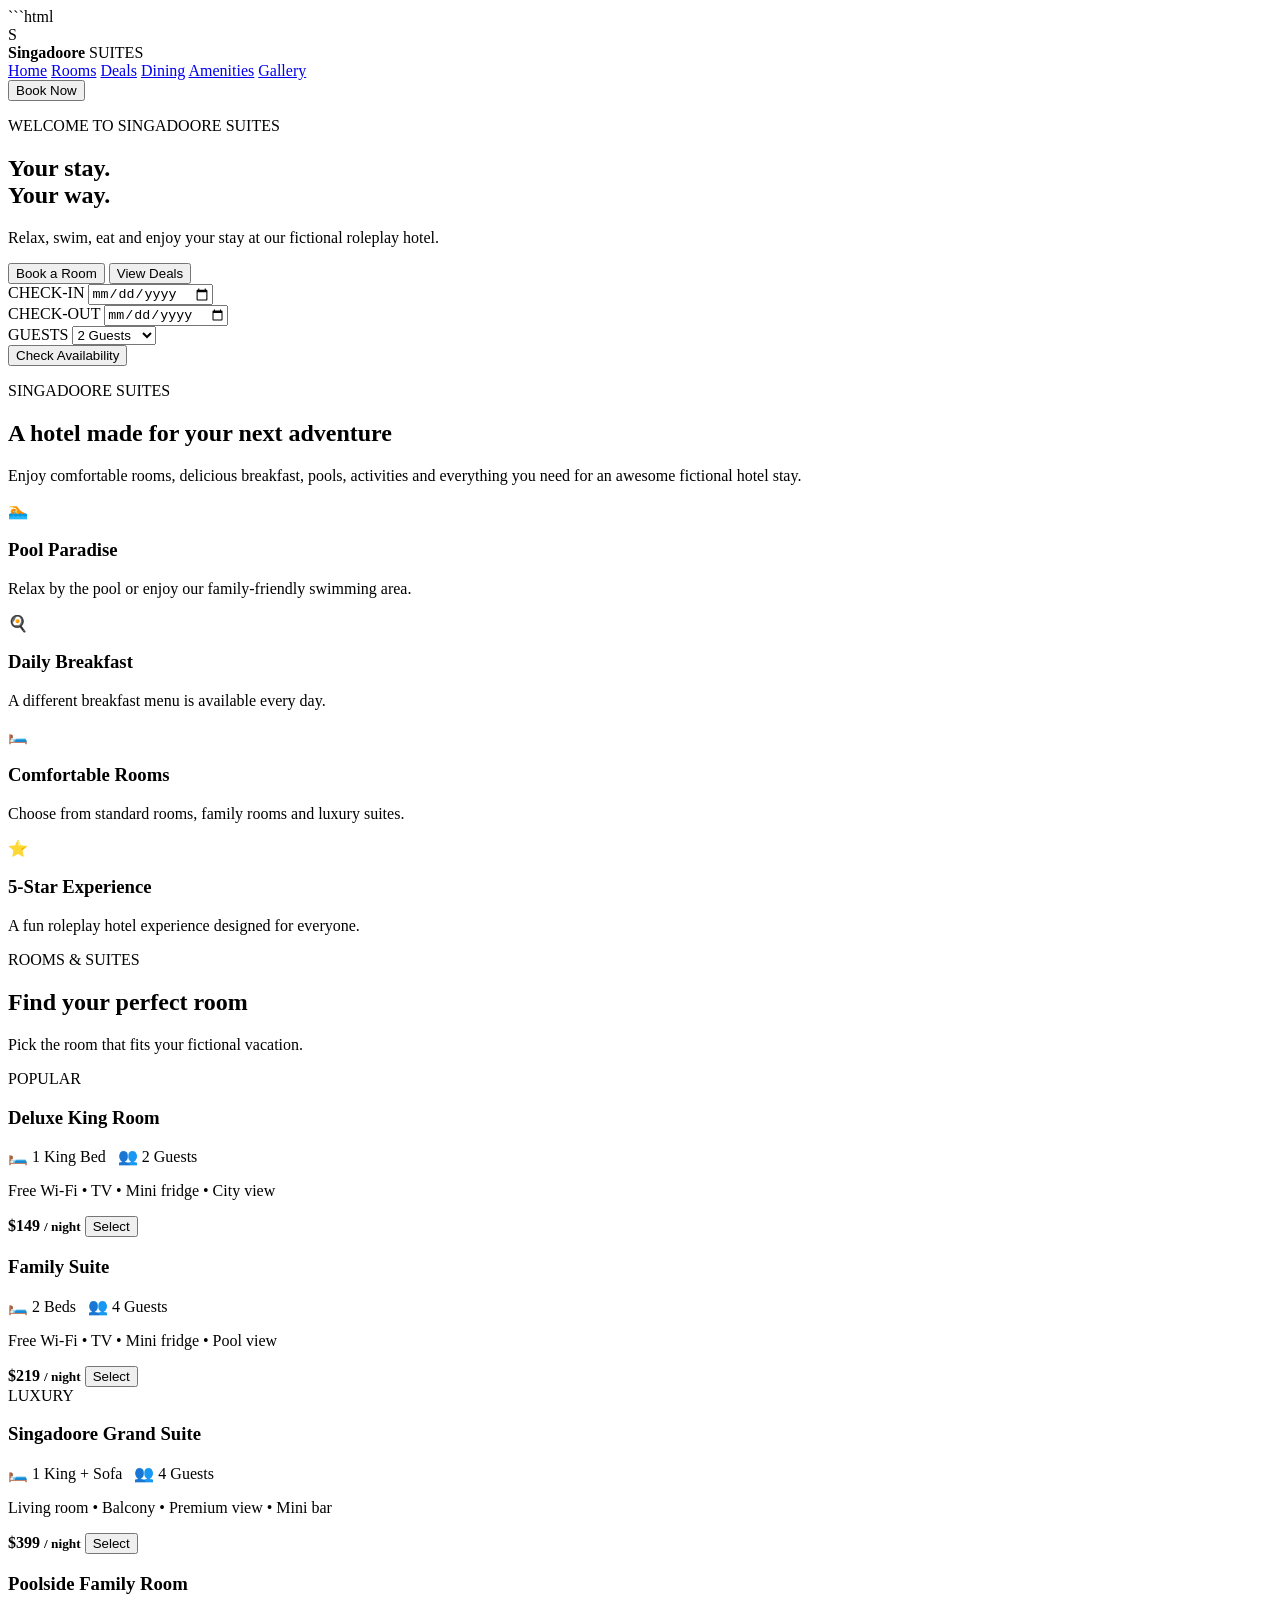
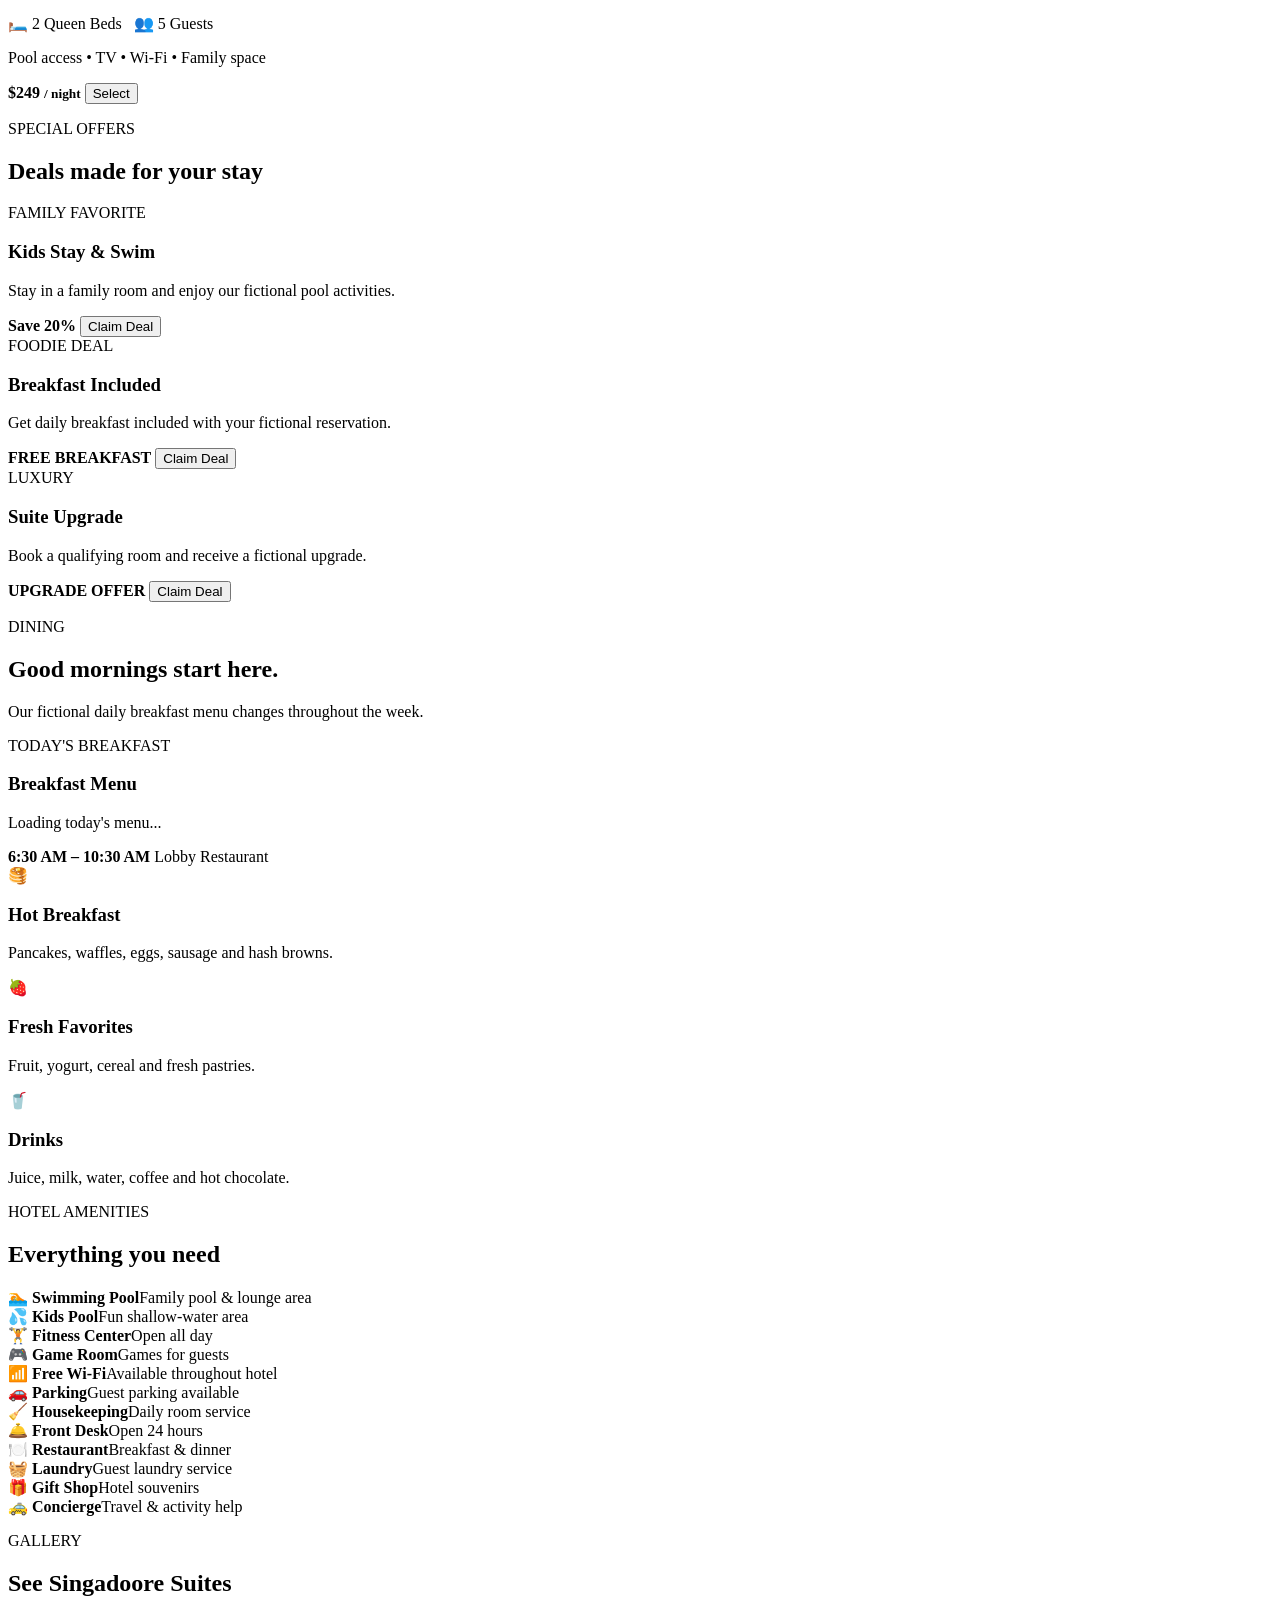
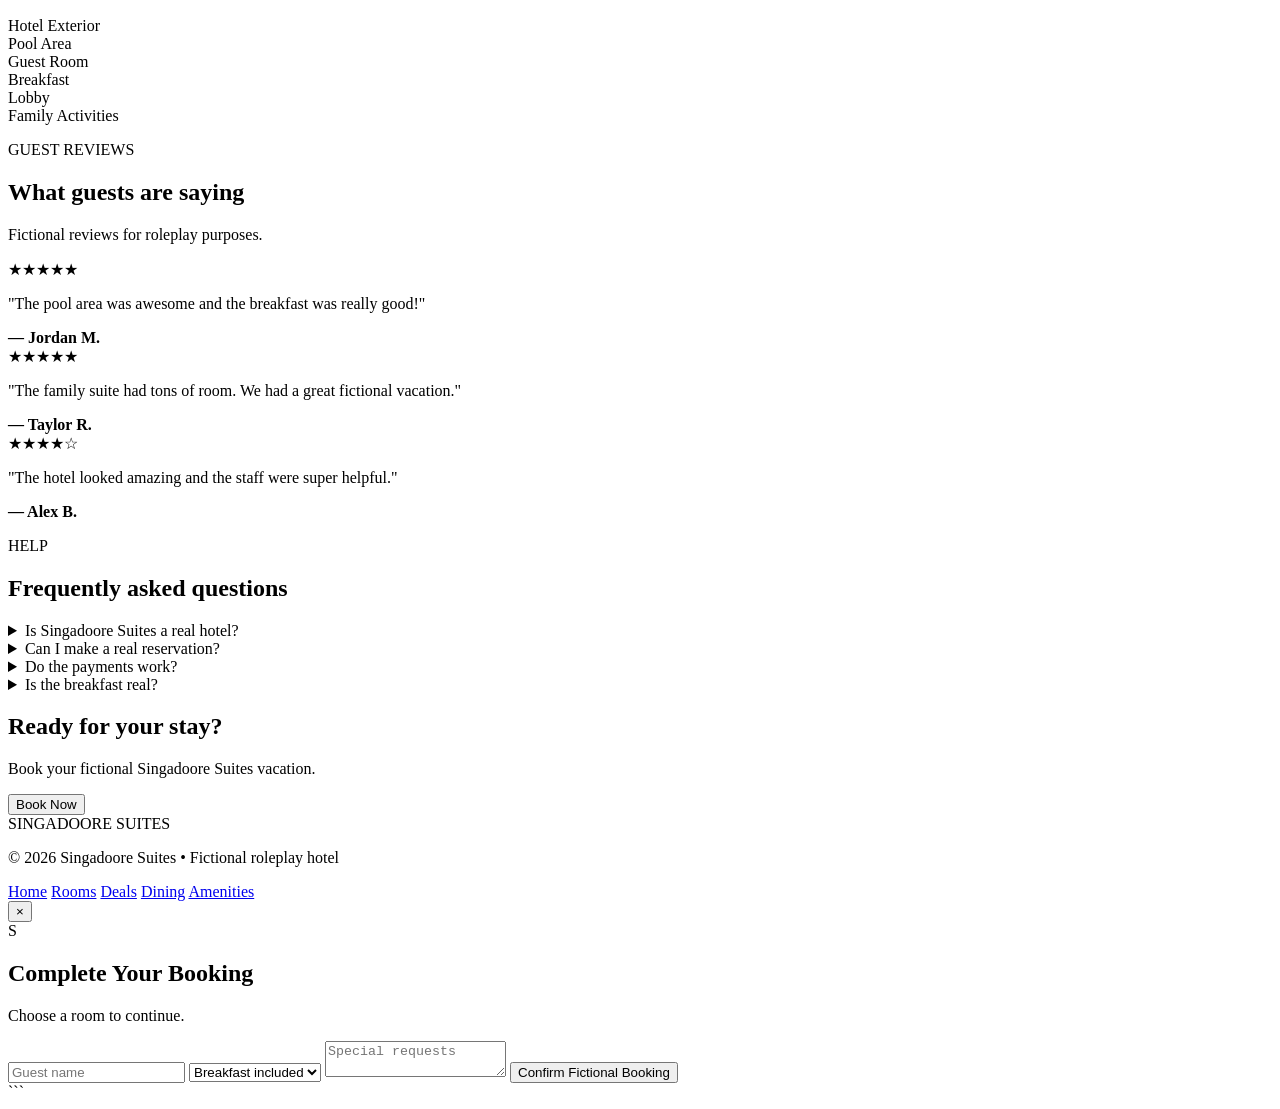
==== index.html @ f851b1ec "Create index.html" ====
```html
<!DOCTYPE html>
<html lang="en">
<head>
  <meta charset="UTF-8">
  <meta name="viewport" content="width=device-width, initial-scale=1.0">
  <title>Singadoore Suites | Hotel & Resort</title>
  <link rel="stylesheet" href="style.css">
</head>

<body>

<header class="navbar">
  <div class="logo">
    <div class="logo-mark">S</div>
    <div>
      <strong>Singadoore</strong>
      <span>SUITES</span>
    </div>
  </div>

  <nav>
    <a href="#home">Home</a>
    <a href="#rooms">Rooms</a>
    <a href="#deals">Deals</a>
    <a href="#dining">Dining</a>
    <a href="#amenities">Amenities</a>
    <a href="#gallery">Gallery</a>
  </nav>

  <button class="book-top" onclick="scrollToBooking()">Book Now</button>
</header>

<main>

<section id="home" class="hero">
  <div class="hero-overlay">
    <p class="eyebrow">WELCOME TO SINGADOORE SUITES</p>
    <h1>Your stay.<br><span>Your way.</span></h1>
    <p class="hero-text">
      Relax, swim, eat and enjoy your stay at our fictional roleplay hotel.
    </p>

    <div class="hero-buttons">
      <button onclick="scrollToBooking()">Book a Room</button>
      <button class="outline" onclick="document.getElementById('deals').scrollIntoView()">
        View Deals
      </button>
    </div>
  </div>
</section>

<section class="booking-box" id="booking">
  <div>
    <label>CHECK-IN</label>
    <input type="date" id="checkin">
  </div>

  <div>
    <label>CHECK-OUT</label>
    <input type="date" id="checkout">
  </div>

  <div>
    <label>GUESTS</label>
    <select id="guests">
      <option>1 Guest</option>
      <option selected>2 Guests</option>
      <option>3 Guests</option>
      <option>4 Guests</option>
      <option>5 Guests</option>
      <option>6+ Guests</option>
    </select>
  </div>

  <button onclick="searchRooms()">Check Availability</button>
</section>

<section class="welcome section">
  <div class="section-heading">
    <p class="eyebrow">SINGADOORE SUITES</p>
    <h2>A hotel made for your next adventure</h2>
    <p>
      Enjoy comfortable rooms, delicious breakfast, pools, activities and
      everything you need for an awesome fictional hotel stay.
    </p>
  </div>

  <div class="feature-grid">
    <div class="feature-card">
      <div class="feature-icon">🏊</div>
      <h3>Pool Paradise</h3>
      <p>Relax by the pool or enjoy our family-friendly swimming area.</p>
    </div>

    <div class="feature-card">
      <div class="feature-icon">🍳</div>
      <h3>Daily Breakfast</h3>
      <p>A different breakfast menu is available every day.</p>
    </div>

    <div class="feature-card">
      <div class="feature-icon">🛏️</div>
      <h3>Comfortable Rooms</h3>
      <p>Choose from standard rooms, family rooms and luxury suites.</p>
    </div>

    <div class="feature-card">
      <div class="feature-icon">⭐</div>
      <h3>5-Star Experience</h3>
      <p>A fun roleplay hotel experience designed for everyone.</p>
    </div>
  </div>
</section>

<section id="rooms" class="section gray">
  <div class="section-heading">
    <p class="eyebrow">ROOMS & SUITES</p>
    <h2>Find your perfect room</h2>
    <p>Pick the room that fits your fictional vacation.</p>
  </div>

  <div class="room-grid">

    <article class="room-card">
      <div class="room-image room1">
        <span>POPULAR</span>
      </div>
      <div class="room-content">
        <h3>Deluxe King Room</h3>
        <p>🛏️ 1 King Bed &nbsp; 👥 2 Guests</p>
        <p>Free Wi-Fi • TV • Mini fridge • City view</p>
        <div class="room-bottom">
          <strong>$149 <small>/ night</small></strong>
          <button onclick="selectRoom('Deluxe King Room',149)">Select</button>
        </div>
      </div>
    </article>

    <article class="room-card">
      <div class="room-image room2"></div>
      <div class="room-content">
        <h3>Family Suite</h3>
        <p>🛏️ 2 Beds &nbsp; 👥 4 Guests</p>
        <p>Free Wi-Fi • TV • Mini fridge • Pool view</p>
        <div class="room-bottom">
          <strong>$219 <small>/ night</small></strong>
          <button onclick="selectRoom('Family Suite',219)">Select</button>
        </div>
      </div>
    </article>

    <article class="room-card">
      <div class="room-image room3">
        <span>LUXURY</span>
      </div>
      <div class="room-content">
        <h3>Singadoore Grand Suite</h3>
        <p>🛏️ 1 King + Sofa &nbsp; 👥 4 Guests</p>
        <p>Living room • Balcony • Premium view • Mini bar</p>
        <div class="room-bottom">
          <strong>$399 <small>/ night</small></strong>
          <button onclick="selectRoom('Singadoore Grand Suite',399)">Select</button>
        </div>
      </div>
    </article>

    <article class="room-card">
      <div class="room-image room4"></div>
      <div class="room-content">
        <h3>Poolside Family Room</h3>
        <p>🛏️ 2 Queen Beds &nbsp; 👥 5 Guests</p>
        <p>Pool access • TV • Wi-Fi • Family space</p>
        <div class="room-bottom">
          <strong>$249 <small>/ night</small></strong>
          <button onclick="selectRoom('Poolside Family Room',249)">Select</button>
        </div>
      </div>
    </article>

  </div>
</section>

<section id="deals" class="section">
  <div class="section-heading">
    <p class="eyebrow">SPECIAL OFFERS</p>
    <h2>Deals made for your stay</h2>
  </div>

  <div class="deal-grid">

    <article class="deal-card">
      <div class="deal-image deal-pool"></div>
      <div class="deal-content">
        <span class="deal-tag">FAMILY FAVORITE</span>
        <h3>Kids Stay & Swim</h3>
        <p>Stay in a family room and enjoy our fictional pool activities.</p>
        <strong>Save 20%</strong>
        <button onclick="claimDeal('Kids Stay & Swim')">Claim Deal</button>
      </div>
    </article>

    <article class="deal-card">
      <div class="deal-image deal-breakfast"></div>
      <div class="deal-content">
        <span class="deal-tag">FOODIE DEAL</span>
        <h3>Breakfast Included</h3>
        <p>Get daily breakfast included with your fictional reservation.</p>
        <strong>FREE BREAKFAST</strong>
        <button onclick="claimDeal('Breakfast Included')">Claim Deal</button>
      </div>
    </article>

    <article class="deal-card">
      <div class="deal-image deal-suite"></div>
      <div class="deal-content">
        <span class="deal-tag">LUXURY</span>
        <h3>Suite Upgrade</h3>
        <p>Book a qualifying room and receive a fictional upgrade.</p>
        <strong>UPGRADE OFFER</strong>
        <button onclick="claimDeal('Suite Upgrade')">Claim Deal</button>
      </div>
    </article>

  </div>
</section>

<section id="dining" class="section dark-section">
  <div class="section-heading">
    <p class="eyebrow">DINING</p>
    <h2>Good mornings start here.</h2>
    <p>Our fictional daily breakfast menu changes throughout the week.</p>
  </div>

  <div class="breakfast-box">
    <div>
      <span class="day-label">TODAY'S BREAKFAST</span>
      <h3 id="breakfastDay">Breakfast Menu</h3>
      <p id="breakfastMenu">Loading today's menu...</p>
    </div>

    <div class="breakfast-time">
      <strong>6:30 AM – 10:30 AM</strong>
      <span>Lobby Restaurant</span>
    </div>
  </div>

  <div class="menu-grid">
    <div>
      <span>🥞</span>
      <h3>Hot Breakfast</h3>
      <p>Pancakes, waffles, eggs, sausage and hash browns.</p>
    </div>

    <div>
      <span>🍓</span>
      <h3>Fresh Favorites</h3>
      <p>Fruit, yogurt, cereal and fresh pastries.</p>
    </div>

    <div>
      <span>🥤</span>
      <h3>Drinks</h3>
      <p>Juice, milk, water, coffee and hot chocolate.</p>
    </div>
  </div>
</section>

<section id="amenities" class="section">
  <div class="section-heading">
    <p class="eyebrow">HOTEL AMENITIES</p>
    <h2>Everything you need</h2>
  </div>

  <div class="amenity-grid">
    <div>🏊 <strong>Swimming Pool</strong><span>Family pool & lounge area</span></div>
    <div>💦 <strong>Kids Pool</strong><span>Fun shallow-water area</span></div>
    <div>🏋️ <strong>Fitness Center</strong><span>Open all day</span></div>
    <div>🎮 <strong>Game Room</strong><span>Games for guests</span></div>
    <div>📶 <strong>Free Wi-Fi</strong><span>Available throughout hotel</span></div>
    <div>🚗 <strong>Parking</strong><span>Guest parking available</span></div>
    <div>🧹 <strong>Housekeeping</strong><span>Daily room service</span></div>
    <div>🛎️ <strong>Front Desk</strong><span>Open 24 hours</span></div>
    <div>🍽️ <strong>Restaurant</strong><span>Breakfast & dinner</span></div>
    <div>🧺 <strong>Laundry</strong><span>Guest laundry service</span></div>
    <div>🎁 <strong>Gift Shop</strong><span>Hotel souvenirs</span></div>
    <div>🚕 <strong>Concierge</strong><span>Travel & activity help</span></div>
  </div>
</section>

<section id="gallery" class="section gray">
  <div class="section-heading">
    <p class="eyebrow">GALLERY</p>
    <h2>See Singadoore Suites</h2>
  </div>

  <div class="gallery">
    <div class="gallery-item gallery-hotel">
      <span>Hotel Exterior</span>
    </div>

    <div class="gallery-item gallery-pool">
      <span>Pool Area</span>
    </div>

    <div class="gallery-item gallery-room">
      <span>Guest Room</span>
    </div>

    <div class="gallery-item gallery-food">
      <span>Breakfast</span>
    </div>

    <div class="gallery-item gallery-lobby">
      <span>Lobby</span>
    </div>

    <div class="gallery-item gallery-family">
      <span>Family Activities</span>
    </div>
  </div>
</section>

<section class="reviews section">
  <div class="section-heading">
    <p class="eyebrow">GUEST REVIEWS</p>
    <h2>What guests are saying</h2>
    <p>Fictional reviews for roleplay purposes.</p>
  </div>

  <div class="review-grid">
    <div class="review">
      <div>★★★★★</div>
      <p>"The pool area was awesome and the breakfast was really good!"</p>
      <strong>— Jordan M.</strong>
    </div>

    <div class="review">
      <div>★★★★★</div>
      <p>"The family suite had tons of room. We had a great fictional vacation."</p>
      <strong>— Taylor R.</strong>
    </div>

    <div class="review">
      <div>★★★★☆</div>
      <p>"The hotel looked amazing and the staff were super helpful."</p>
      <strong>— Alex B.</strong>
    </div>
  </div>
</section>

<section class="faq section">
  <div class="section-heading">
    <p class="eyebrow">HELP</p>
    <h2>Frequently asked questions</h2>
  </div>

  <details>
    <summary>Is Singadoore Suites a real hotel?</summary>
    <p>No. This website is a fictional roleplay hotel experience.</p>
  </details>

  <details>
    <summary>Can I make a real reservation?</summary>
    <p>No. All reservations and prices on this website are fictional.</p>
  </details>

  <details>
    <summary>Do the payments work?</summary>
    <p>No. The website does not process real payments.</p>
  </details>

  <details>
    <summary>Is the breakfast real?</summary>
    <p>No. The breakfast menu is part of the roleplay experience.</p>
  </details>
</section>

<section class="final-cta">
  <h2>Ready for your stay?</h2>
  <p>Book your fictional Singadoore Suites vacation.</p>
  <button onclick="scrollToBooking()">Book Now</button>
</section>

</main>

<footer>
  <div class="footer-logo">SINGADOORE SUITES</div>
  <p>© 2026 Singadoore Suites • Fictional roleplay hotel</p>

  <div class="footer-links">
    <a href="#home">Home</a>
    <a href="#rooms">Rooms</a>
    <a href="#deals">Deals</a>
    <a href="#dining">Dining</a>
    <a href="#amenities">Amenities</a>
  </div>
</footer>

<div id="bookingModal" class="modal">
  <div class="modal-box">
    <button class="close" onclick="closeModal()">×</button>
    <div class="logo-mark large">S</div>
    <h2>Complete Your Booking</h2>

    <p id="selectedRoom">Choose a room to continue.</p>

    <input id="guestName" type="text" placeholder="Guest name">

    <select id="breakfastChoice">
      <option>Breakfast included</option>
      <option>No breakfast</option>
    </select>

    <textarea id="specialRequest" placeholder="Special requests"></textarea>

    <button class="confirm-button" onclick="confirmBooking()">
      Confirm Fictional Booking
    </button>
  </div>
</div>

<div id="toast"></div>

<script src="script.js"></script>
</body>
</html>
```
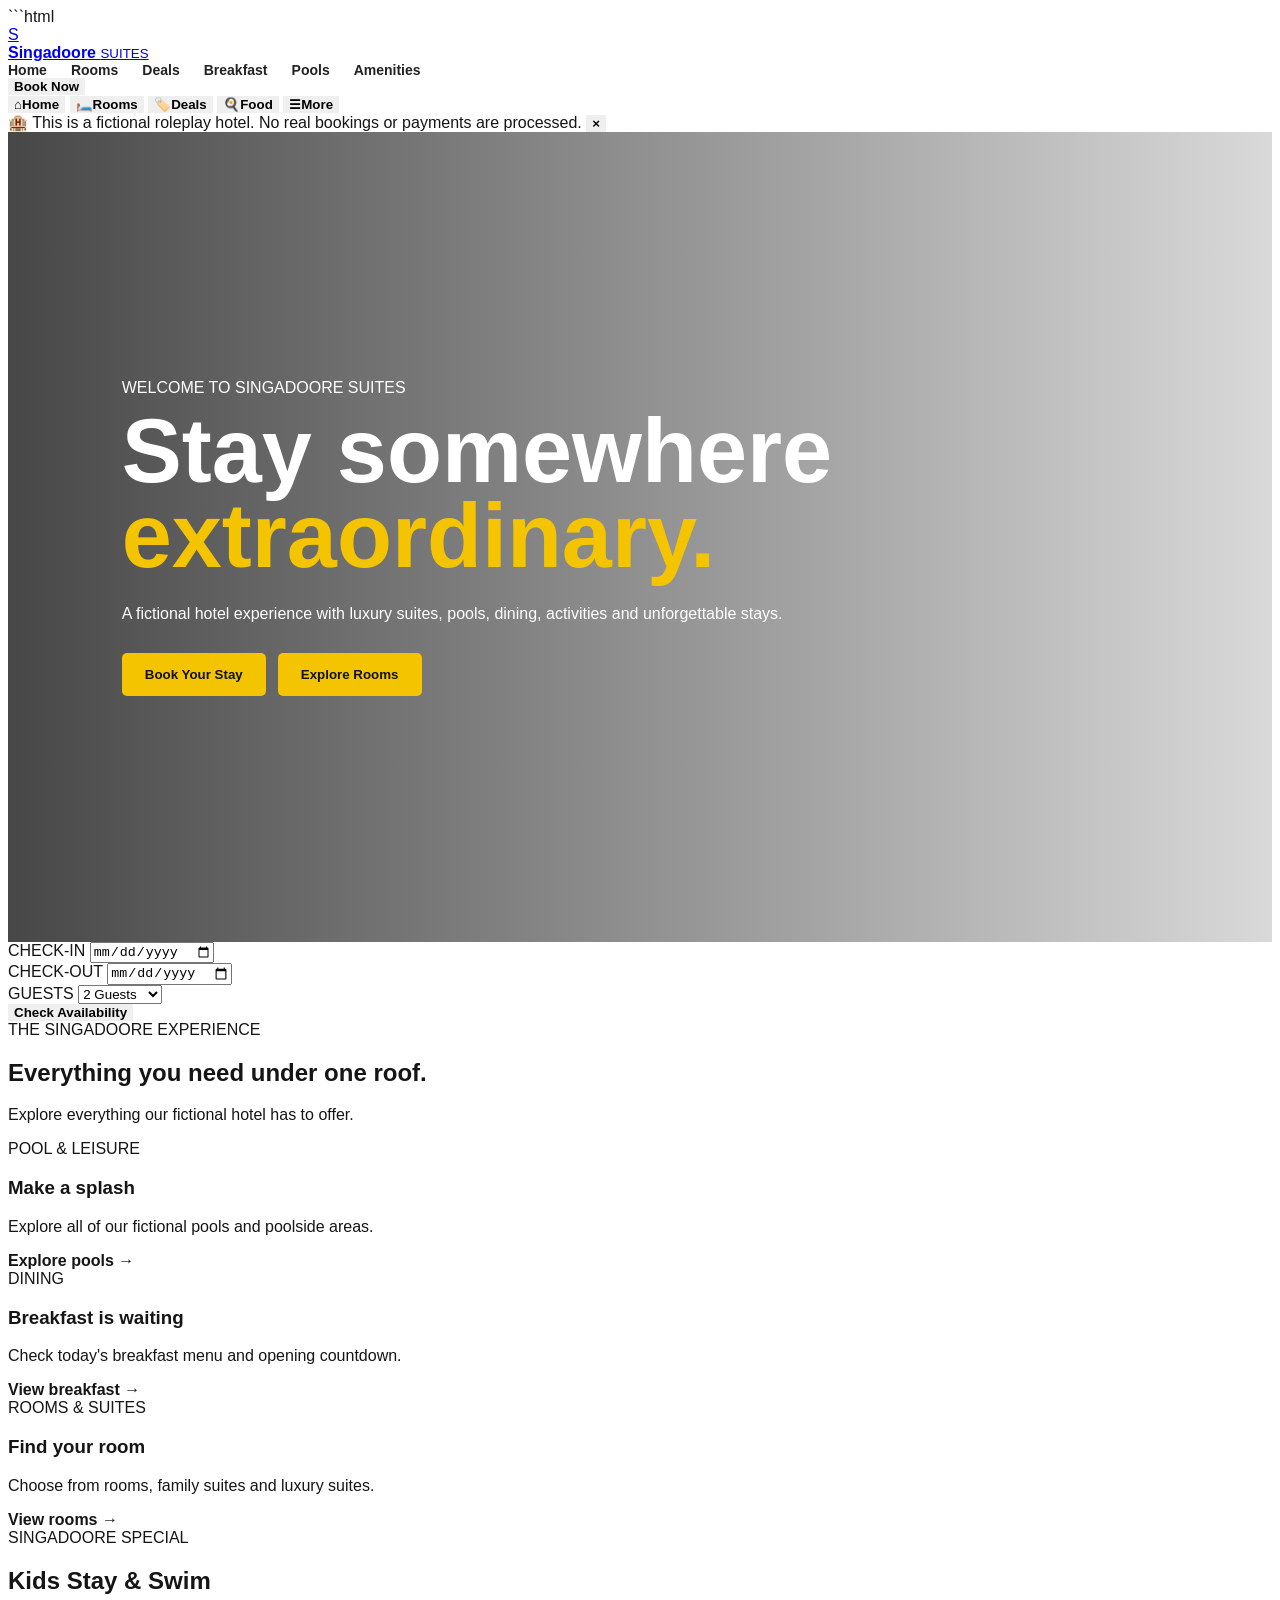
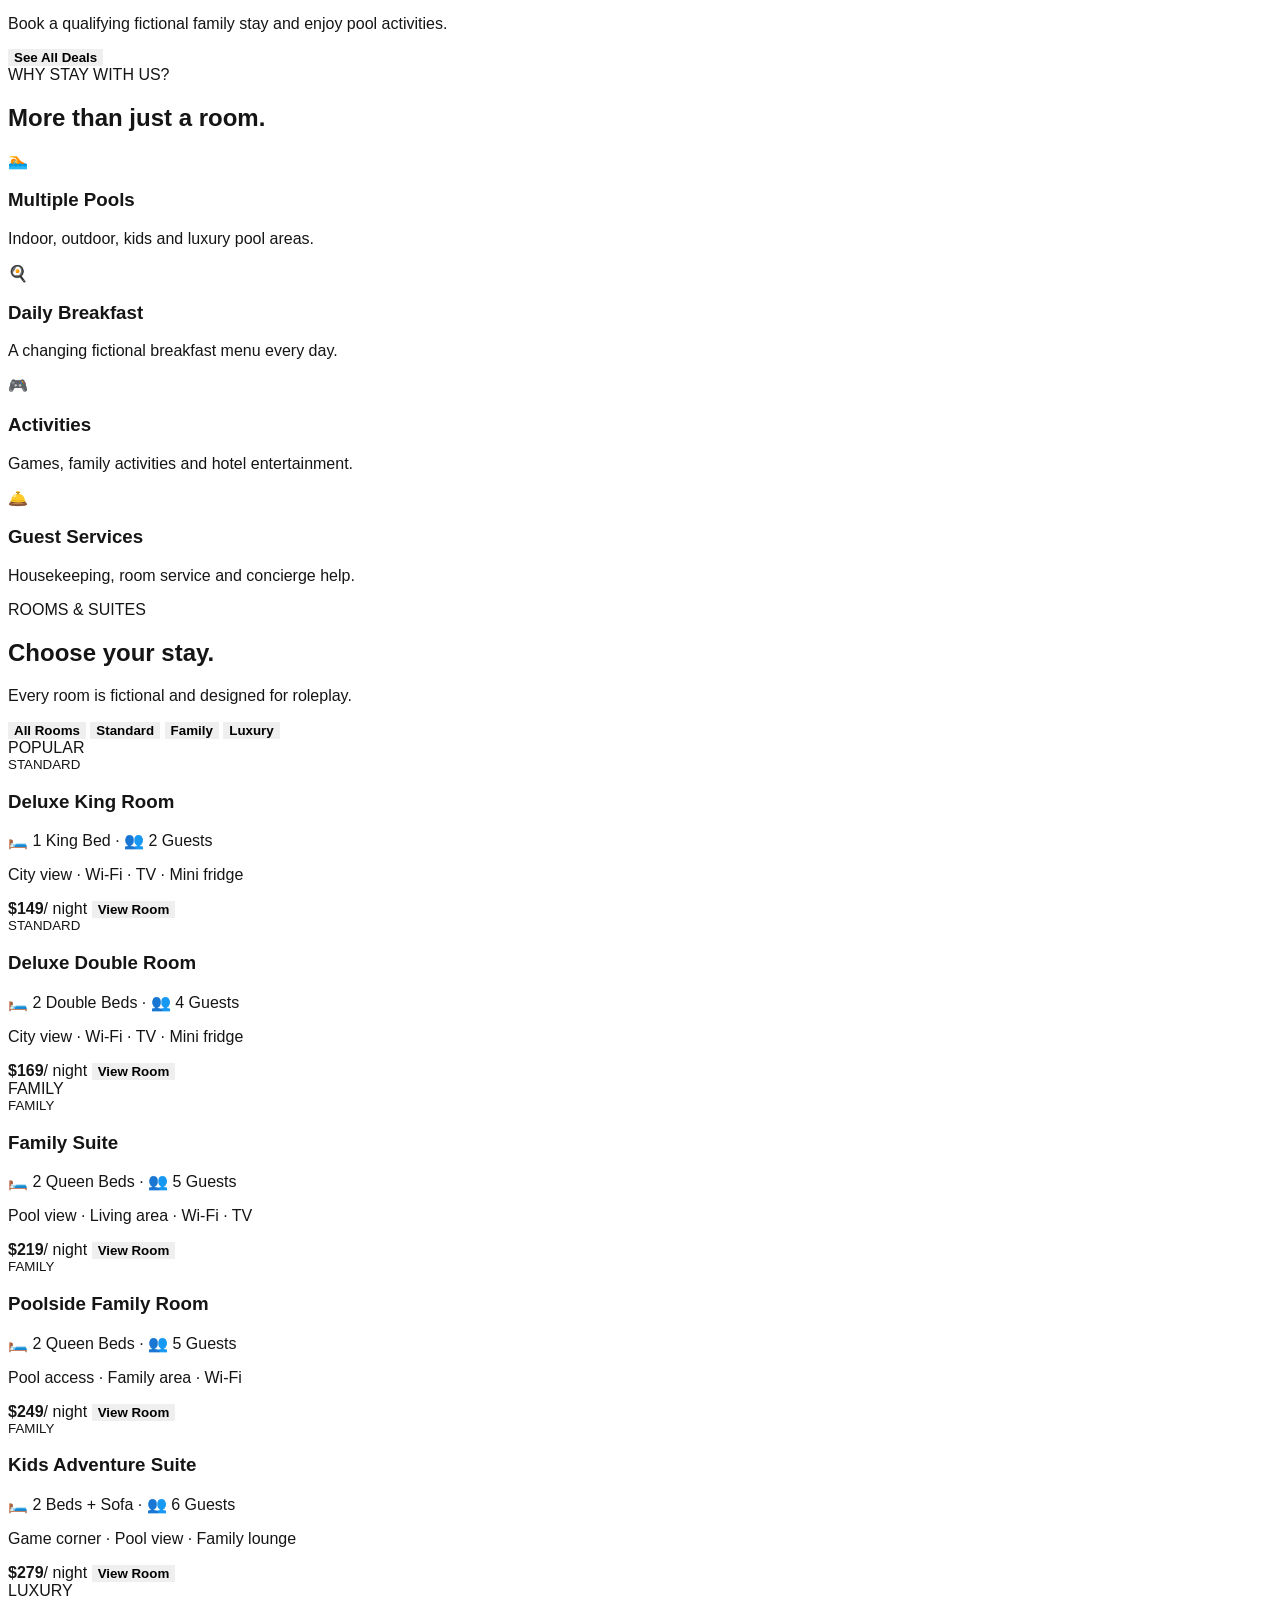
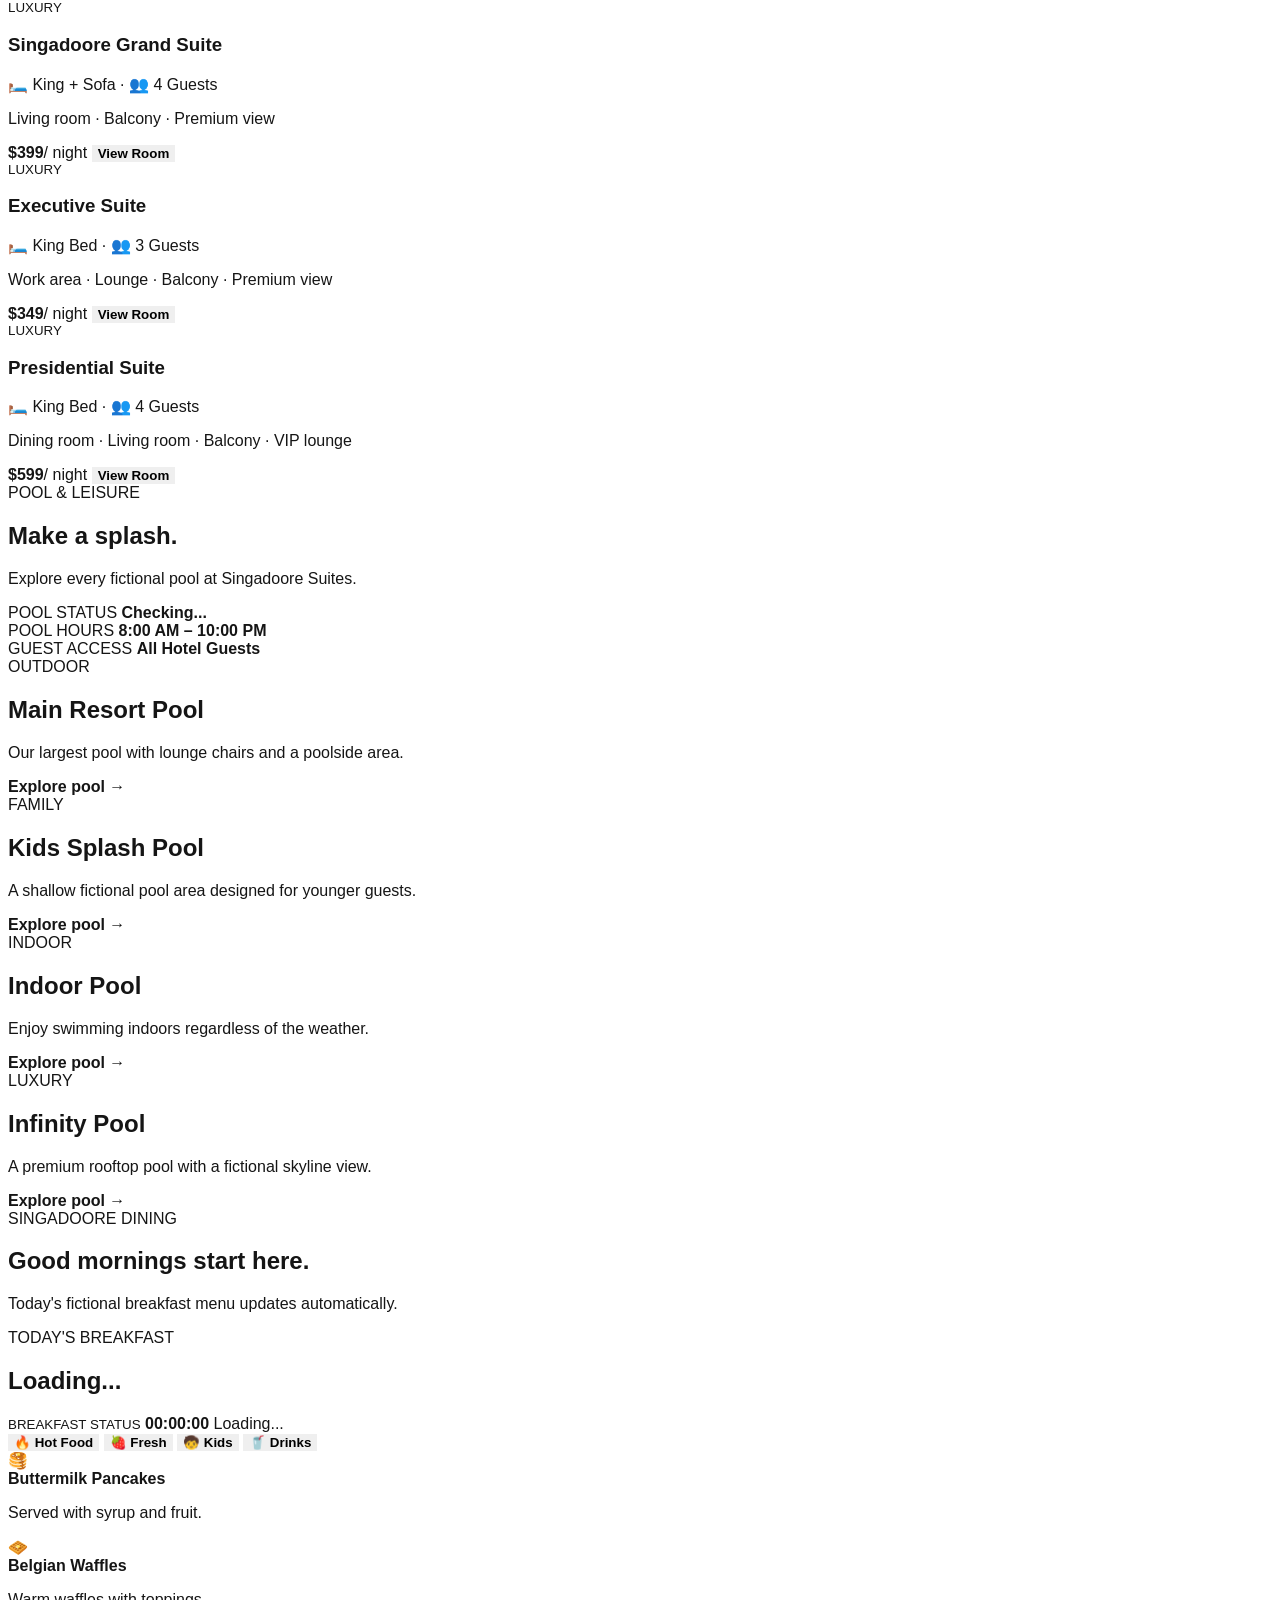
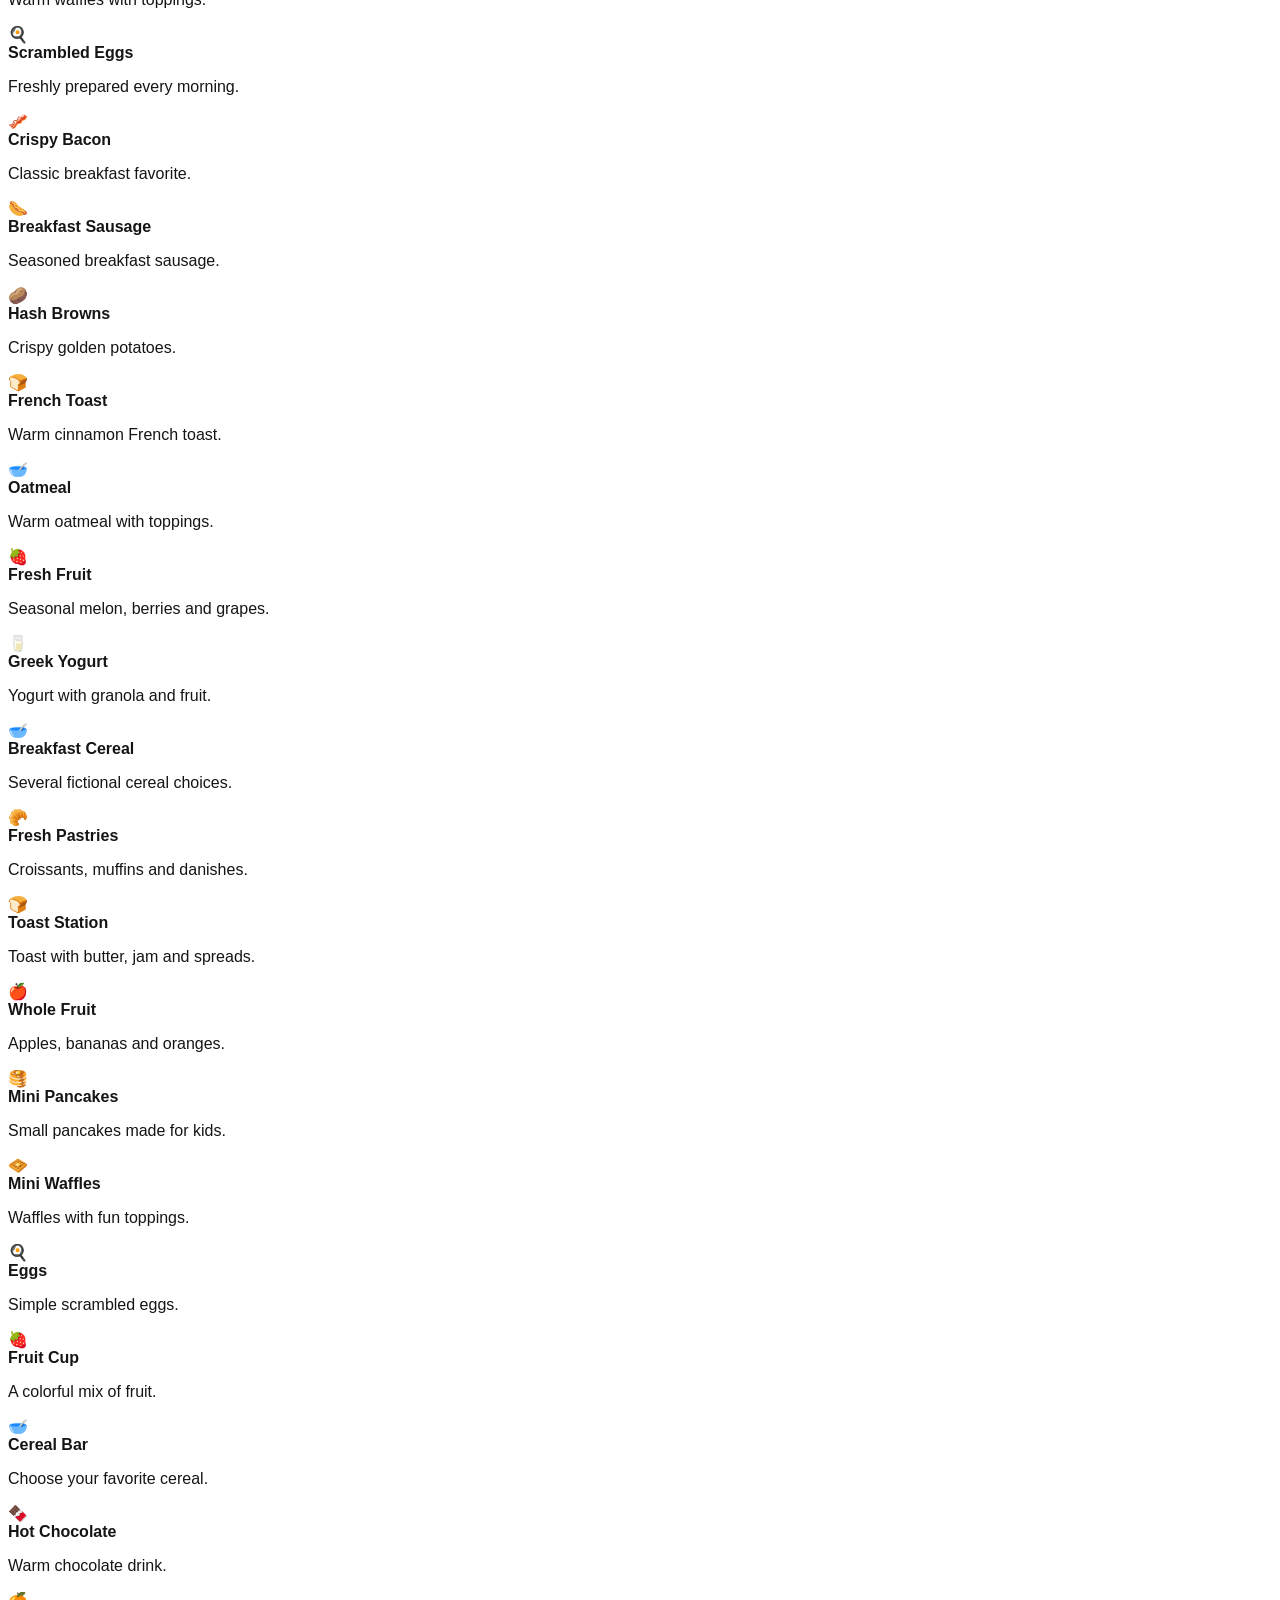
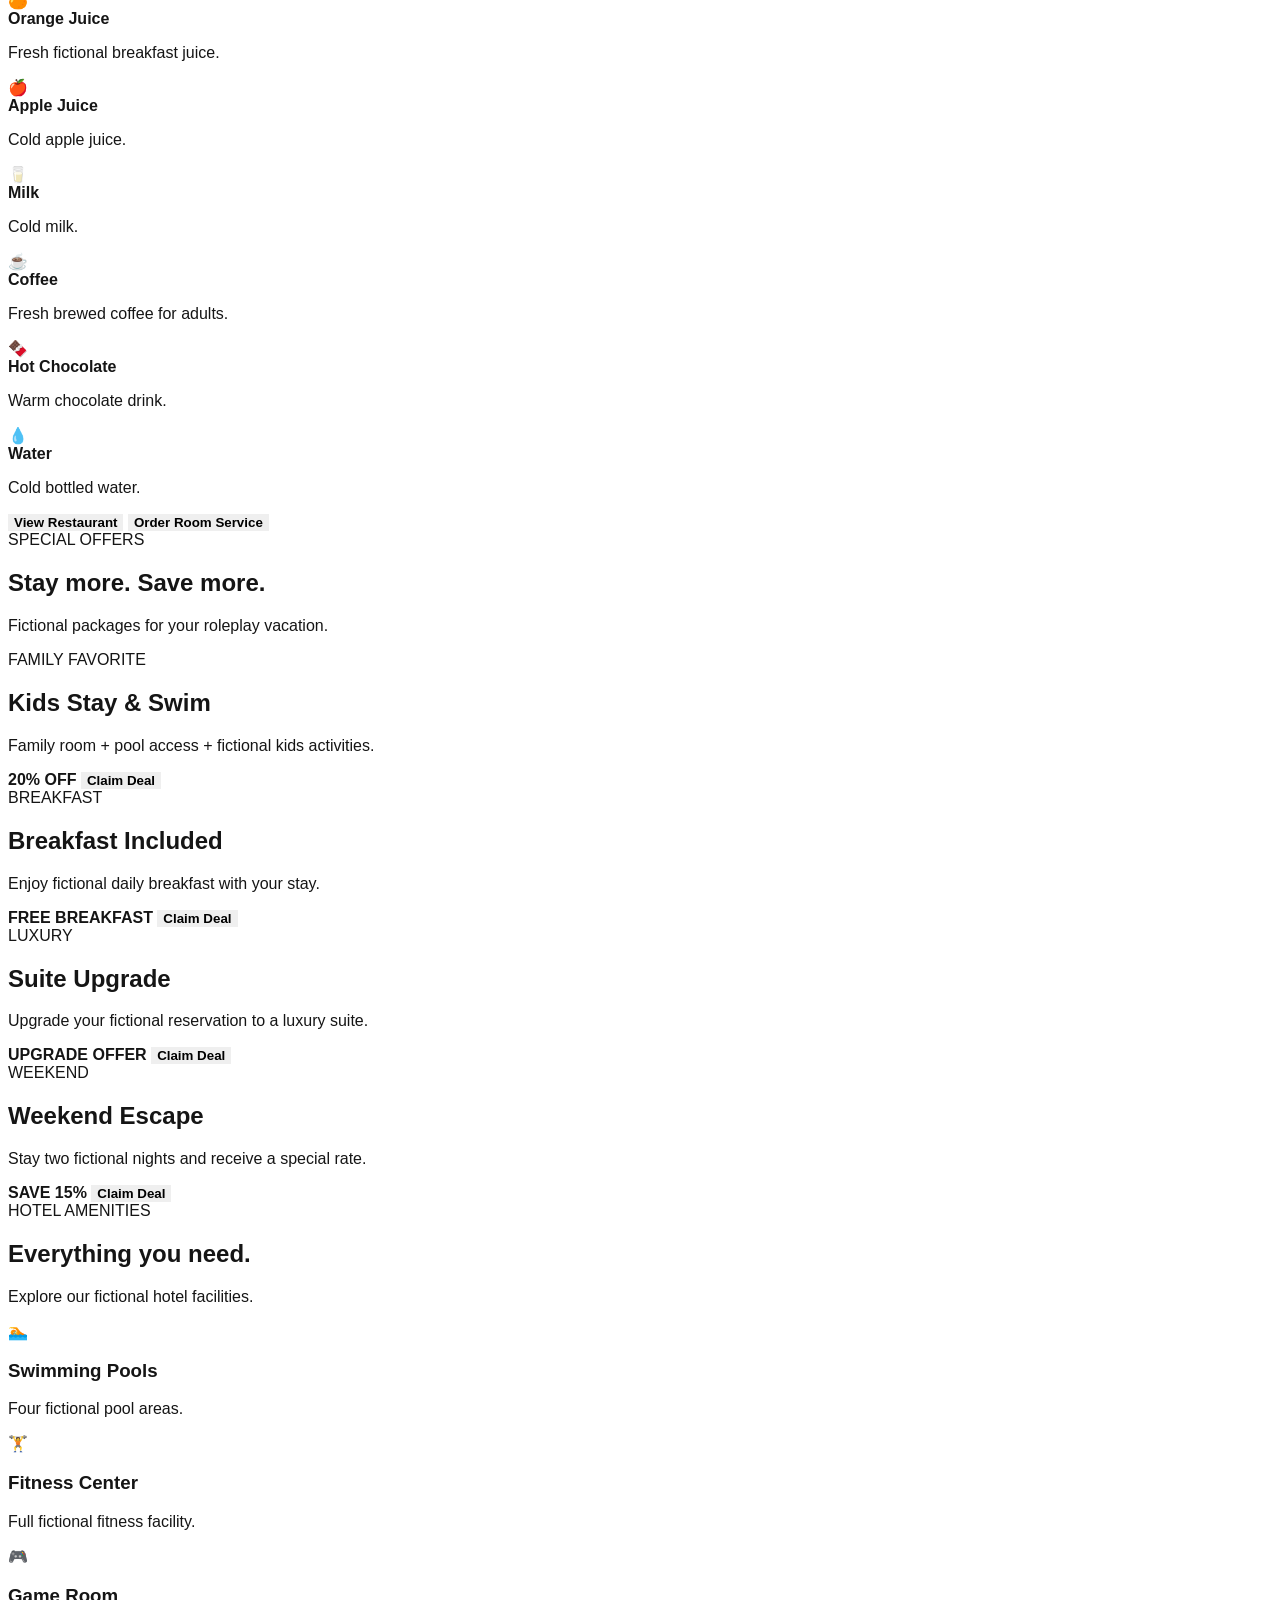
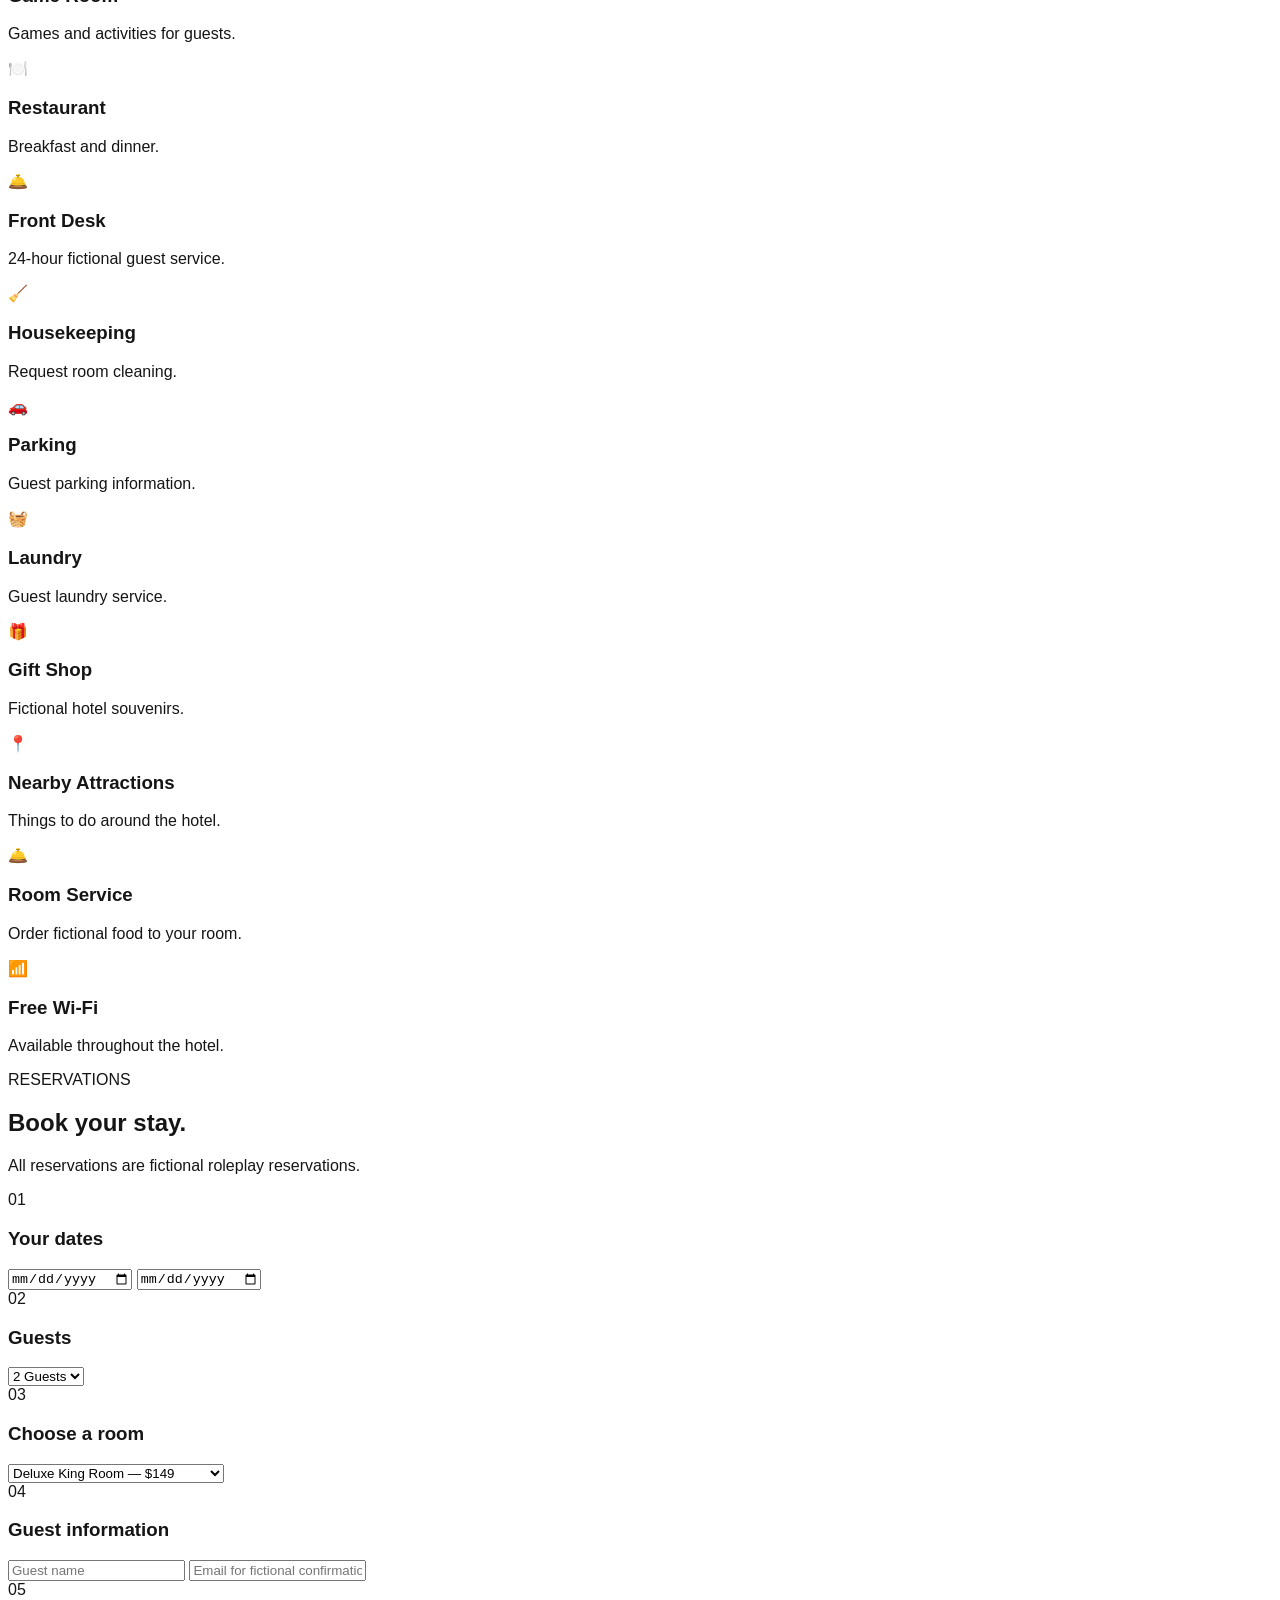
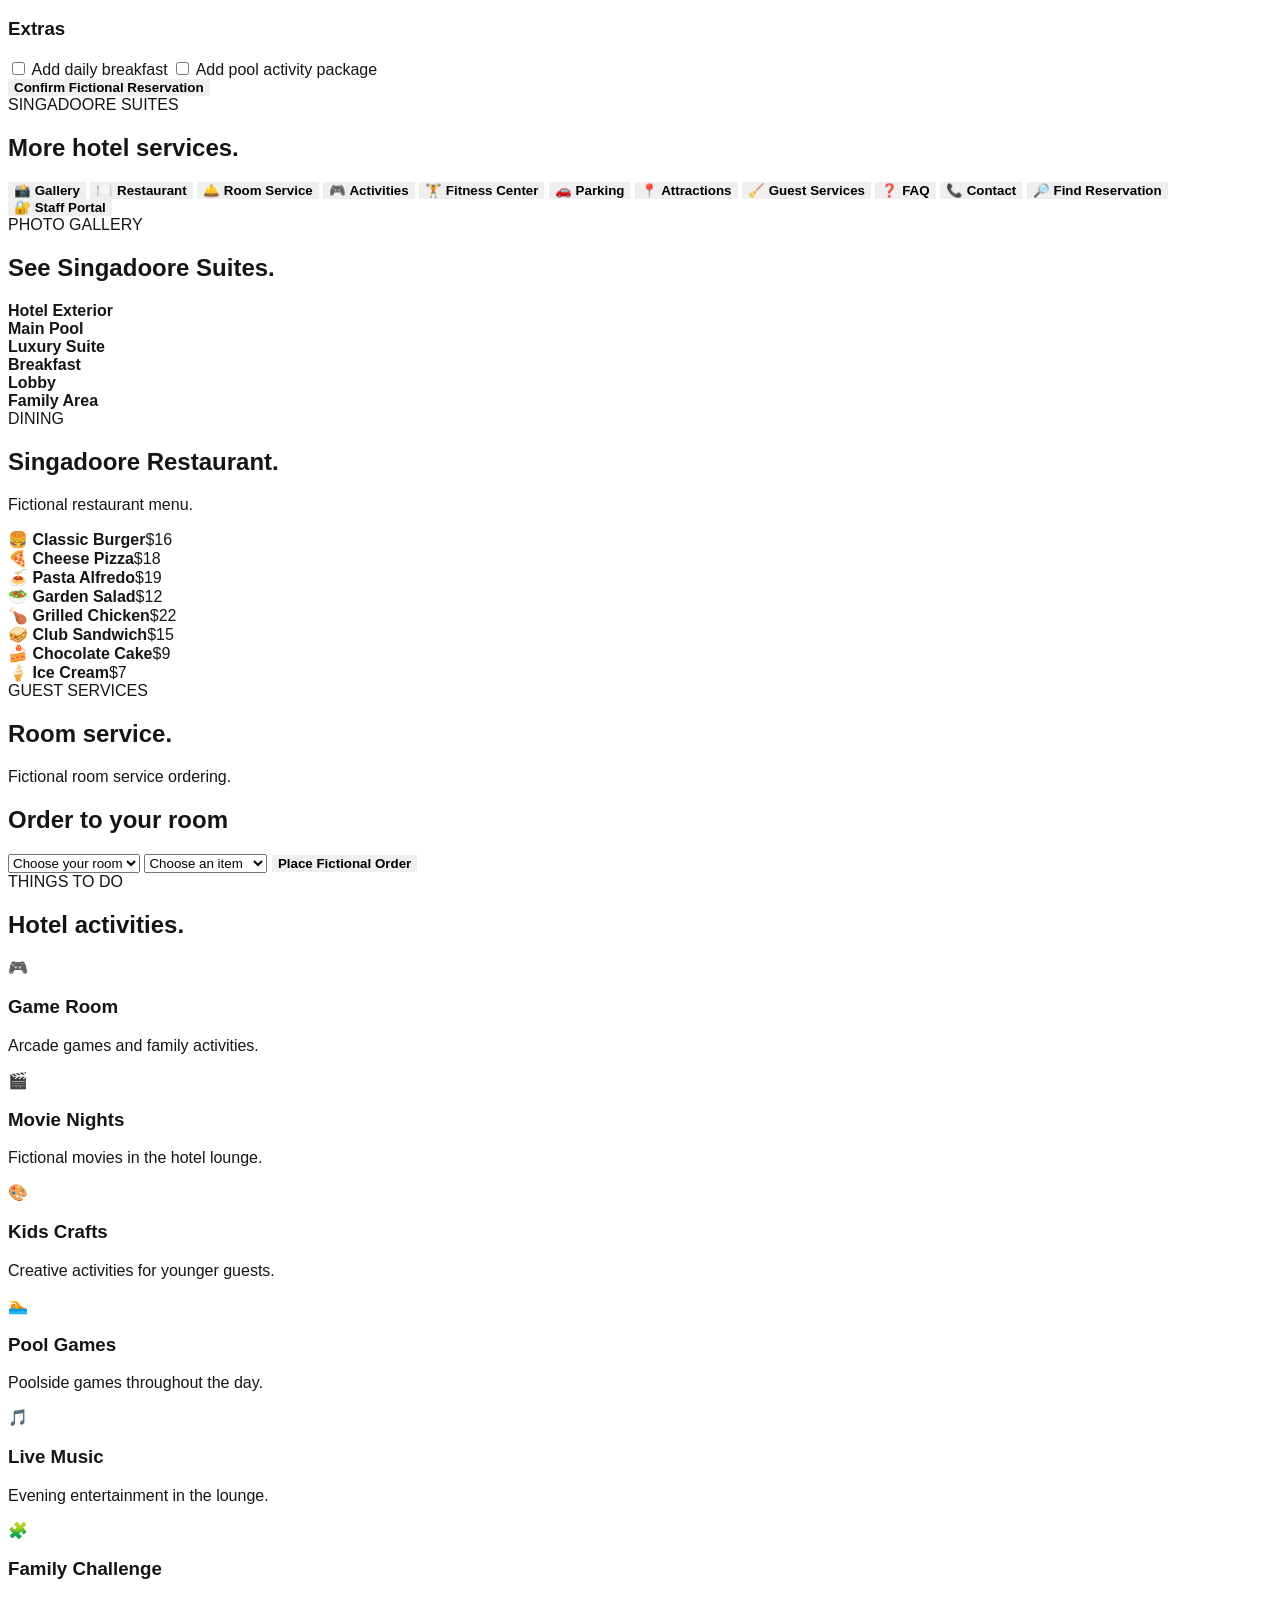
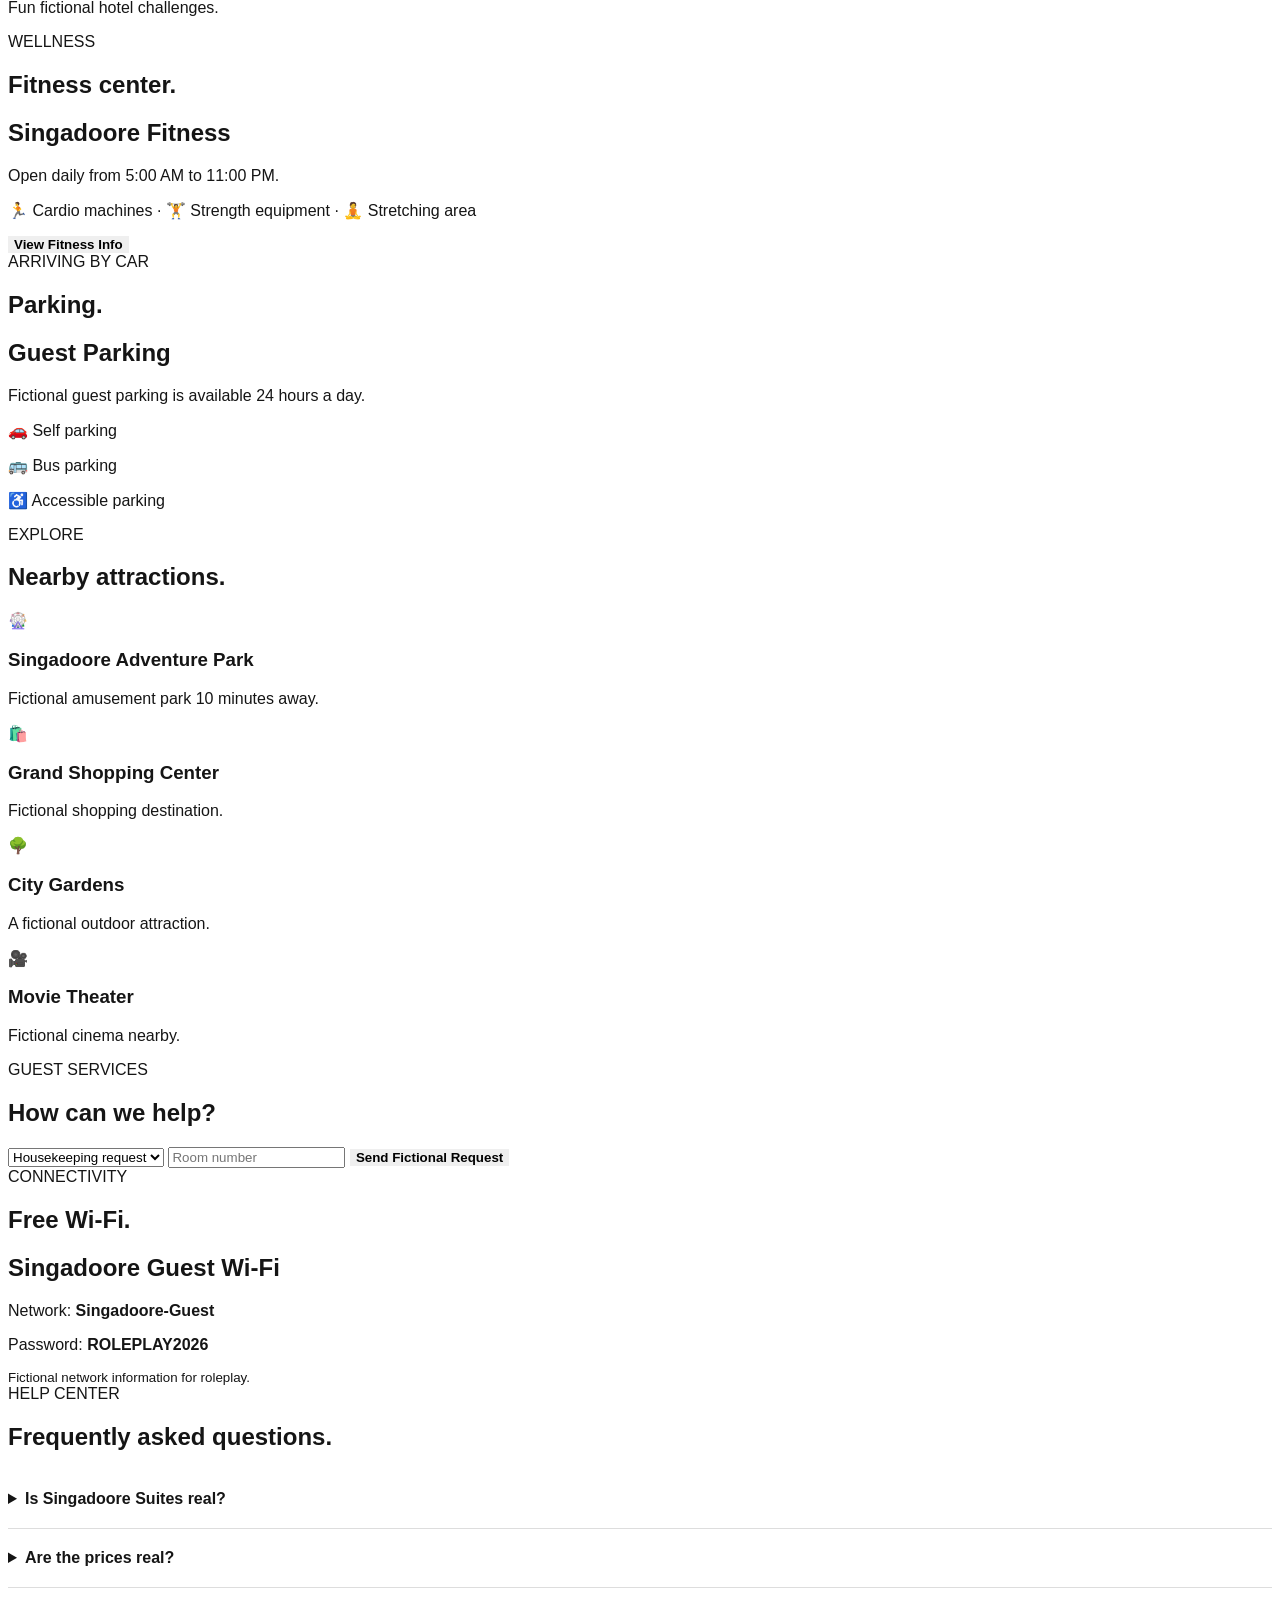
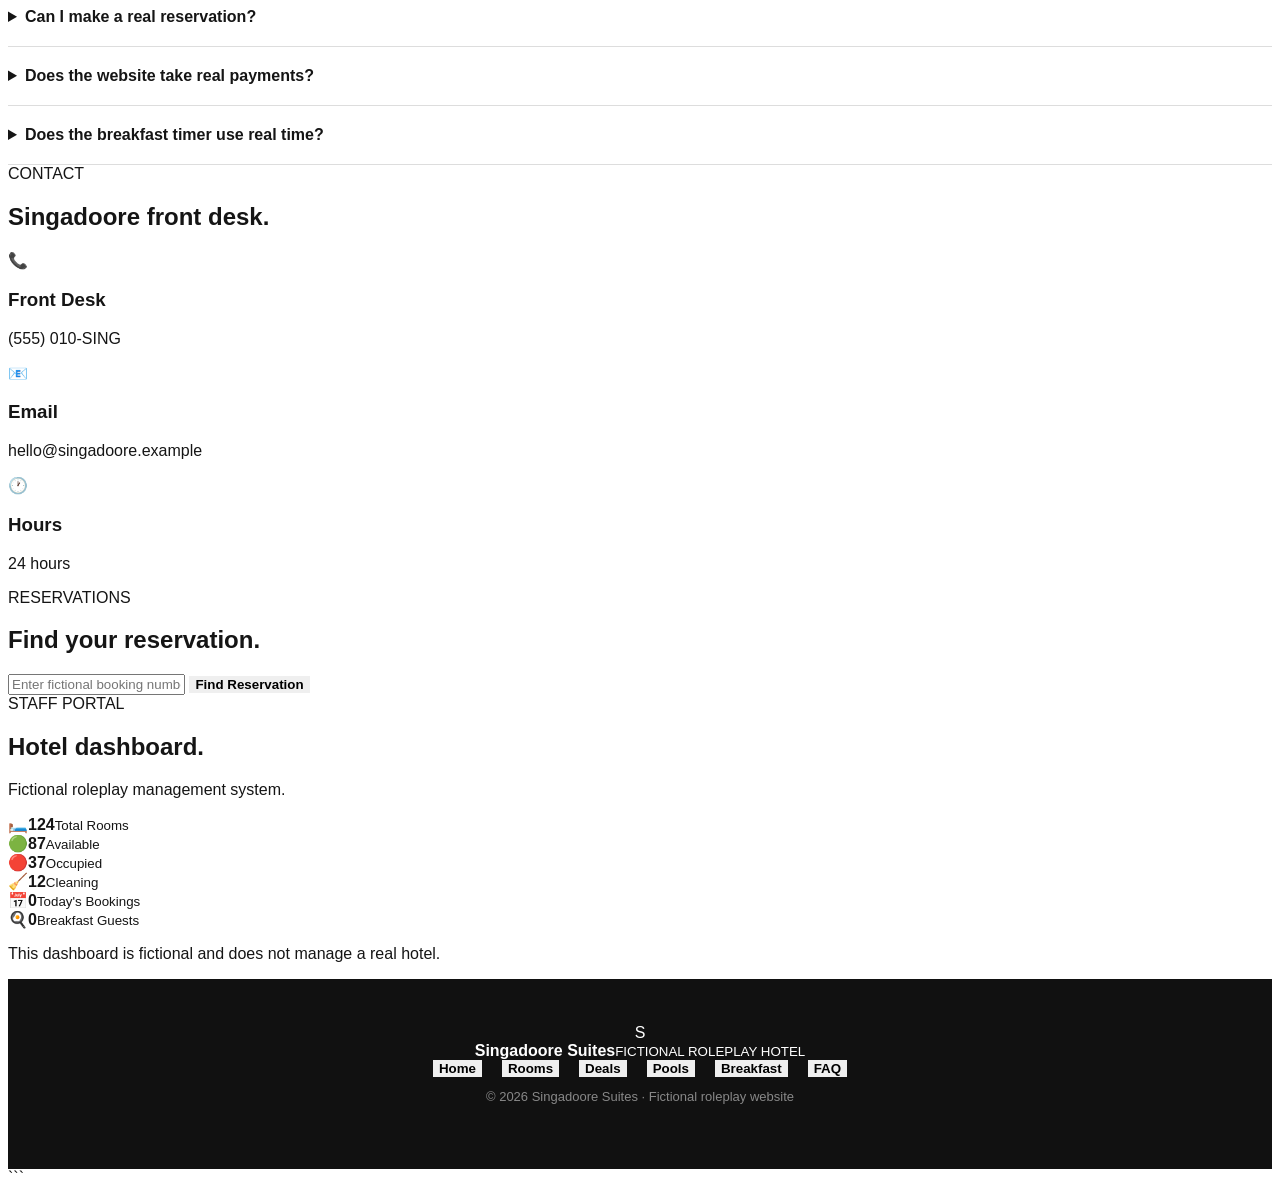
==== commit 026fe9a4: "Update index.html" ====
--- a/index.html
+++ b/index.html
@@ -4,419 +4,918 @@
 <head>
   <meta charset="UTF-8">
   <meta name="viewport" content="width=device-width, initial-scale=1.0">
-  <title>Singadoore Suites | Hotel & Resort</title>
+  <meta name="description" content="Singadoore Suites fictional hotel roleplay website">
+  <title>Singadoore Suites</title>
   <link rel="stylesheet" href="style.css">
 </head>
 
 <body>
 
-<header class="navbar">
-  <div class="logo">
-    <div class="logo-mark">S</div>
-    <div>
-      <strong>Singadoore</strong>
-      <span>SUITES</span>
-    </div>
-  </div>
-
-  <nav>
-    <a href="#home">Home</a>
-    <a href="#rooms">Rooms</a>
-    <a href="#deals">Deals</a>
-    <a href="#dining">Dining</a>
-    <a href="#amenities">Amenities</a>
-    <a href="#gallery">Gallery</a>
+<header class="topbar">
+  <a class="brand" href="#home" onclick="showPage('home')">
+    <div class="brand-logo">S</div>
+    <div>
+      <b>Singadoore</b>
+      <small>SUITES</small>
+    </div>
+  </a>
+
+  <nav class="desktop-nav">
+    <a href="#home" onclick="showPage('home')">Home</a>
+    <a href="#rooms" onclick="showPage('rooms')">Rooms</a>
+    <a href="#deals" onclick="showPage('deals')">Deals</a>
+    <a href="#dining" onclick="showPage('breakfast')">Breakfast</a>
+    <a href="#pools" onclick="showPage('pools')">Pools</a>
+    <a href="#amenities" onclick="showPage('amenities')">Amenities</a>
   </nav>
 
-  <button class="book-top" onclick="scrollToBooking()">Book Now</button>
+  <button class="nav-book" onclick="showPage('booking')">Book Now</button>
 </header>
 
+<div class="mobile-nav">
+  <button onclick="showPage('home')">⌂<span>Home</span></button>
+  <button onclick="showPage('rooms')">🛏️<span>Rooms</span></button>
+  <button onclick="showPage('deals')">🏷️<span>Deals</span></button>
+  <button onclick="showPage('breakfast')">🍳<span>Food</span></button>
+  <button onclick="showPage('more')">☰<span>More</span></button>
+</div>
+
+<div id="notice" class="notice">
+  <span>🏨 This is a fictional roleplay hotel. No real bookings or payments are processed.</span>
+  <button onclick="closeNotice()">×</button>
+</div>
+
 <main>
 
-<section id="home" class="hero">
-  <div class="hero-overlay">
-    <p class="eyebrow">WELCOME TO SINGADOORE SUITES</p>
-    <h1>Your stay.<br><span>Your way.</span></h1>
-    <p class="hero-text">
-      Relax, swim, eat and enjoy your stay at our fictional roleplay hotel.
-    </p>
-
-    <div class="hero-buttons">
-      <button onclick="scrollToBooking()">Book a Room</button>
-      <button class="outline" onclick="document.getElementById('deals').scrollIntoView()">
-        View Deals
+<!-- HOME -->
+<section id="page-home" class="page active">
+
+  <div class="hero">
+    <div class="hero-content">
+      <div class="hero-badge">WELCOME TO SINGADOORE SUITES</div>
+      <h1>Stay somewhere<br><span>extraordinary.</span></h1>
+      <p>
+        A fictional hotel experience with luxury suites, pools,
+        dining, activities and unforgettable stays.
+      </p>
+
+      <div class="hero-buttons">
+        <button class="yellow-btn" onclick="showPage('booking')">Book Your Stay</button>
+        <button class="light-btn" onclick="showPage('rooms')">Explore Rooms</button>
+      </div>
+    </div>
+  </div>
+
+  <div class="quick-book">
+    <div>
+      <label>CHECK-IN</label>
+      <input type="date" id="homeCheckin">
+    </div>
+
+    <div>
+      <label>CHECK-OUT</label>
+      <input type="date" id="homeCheckout">
+    </div>
+
+    <div>
+      <label>GUESTS</label>
+      <select id="homeGuests">
+        <option>1 Guest</option>
+        <option selected>2 Guests</option>
+        <option>3 Guests</option>
+        <option>4 Guests</option>
+        <option>5 Guests</option>
+        <option>6+ Guests</option>
+      </select>
+    </div>
+
+    <button onclick="quickSearch()">Check Availability</button>
+  </div>
+
+  <section class="content-section">
+    <div class="section-title">
+      <span>THE SINGADOORE EXPERIENCE</span>
+      <h2>Everything you need under one roof.</h2>
+      <p>Explore everything our fictional hotel has to offer.</p>
+    </div>
+
+    <div class="experience-grid">
+
+      <div class="experience-card" onclick="showPage('pools')">
+        <div class="experience-photo pool-photo"></div>
+        <div class="experience-info">
+          <span>POOL & LEISURE</span>
+          <h3>Make a splash</h3>
+          <p>Explore all of our fictional pools and poolside areas.</p>
+          <b>Explore pools →</b>
+        </div>
+      </div>
+
+      <div class="experience-card" onclick="showPage('breakfast')">
+        <div class="experience-photo food-photo"></div>
+        <div class="experience-info">
+          <span>DINING</span>
+          <h3>Breakfast is waiting</h3>
+          <p>Check today's breakfast menu and opening countdown.</p>
+          <b>View breakfast →</b>
+        </div>
+      </div>
+
+      <div class="experience-card" onclick="showPage('rooms')">
+        <div class="experience-photo room-photo"></div>
+        <div class="experience-info">
+          <span>ROOMS & SUITES</span>
+          <h3>Find your room</h3>
+          <p>Choose from rooms, family suites and luxury suites.</p>
+          <b>View rooms →</b>
+        </div>
+      </div>
+
+    </div>
+  </section>
+
+  <section class="dark-banner">
+    <div>
+      <span>SINGADOORE SPECIAL</span>
+      <h2>Kids Stay & Swim</h2>
+      <p>Book a qualifying fictional family stay and enjoy pool activities.</p>
+    </div>
+    <button class="yellow-btn" onclick="showPage('deals')">See All Deals</button>
+  </section>
+
+  <section class="content-section">
+    <div class="section-title">
+      <span>WHY STAY WITH US?</span>
+      <h2>More than just a room.</h2>
+    </div>
+
+    <div class="icon-grid">
+      <div onclick="showPage('amenities')">
+        <strong>🏊</strong>
+        <h3>Multiple Pools</h3>
+        <p>Indoor, outdoor, kids and luxury pool areas.</p>
+      </div>
+
+      <div onclick="showPage('breakfast')">
+        <strong>🍳</strong>
+        <h3>Daily Breakfast</h3>
+        <p>A changing fictional breakfast menu every day.</p>
+      </div>
+
+      <div onclick="showPage('activities')">
+        <strong>🎮</strong>
+        <h3>Activities</h3>
+        <p>Games, family activities and hotel entertainment.</p>
+      </div>
+
+      <div onclick="showPage('services')">
+        <strong>🛎️</strong>
+        <h3>Guest Services</h3>
+        <p>Housekeeping, room service and concierge help.</p>
+      </div>
+    </div>
+  </section>
+
+</section>
+
+
+<!-- ROOMS -->
+<section id="page-rooms" class="page">
+
+  <div class="page-header rooms-header">
+    <div>
+      <span>ROOMS & SUITES</span>
+      <h1>Choose your stay.</h1>
+      <p>Every room is fictional and designed for roleplay.</p>
+    </div>
+  </div>
+
+  <section class="content-section">
+
+    <div class="filter-bar">
+      <button class="filter active" onclick="filterRooms('all', this)">All Rooms</button>
+      <button class="filter" onclick="filterRooms('standard', this)">Standard</button>
+      <button class="filter" onclick="filterRooms('family', this)">Family</button>
+      <button class="filter" onclick="filterRooms('luxury', this)">Luxury</button>
+    </div>
+
+    <div class="rooms-grid">
+
+      <article class="room-card-item" data-type="standard">
+        <div class="room-pic room-a"><span>POPULAR</span></div>
+        <div class="room-info">
+          <small>STANDARD</small>
+          <h3>Deluxe King Room</h3>
+          <p>🛏️ 1 King Bed · 👥 2 Guests</p>
+          <p class="muted">City view · Wi-Fi · TV · Mini fridge</p>
+          <div class="room-price">
+            <strong>$149</strong><span>/ night</span>
+            <button onclick="openRoom('Deluxe King Room',149,'1 King Bed','2 Guests')">View Room</button>
+          </div>
+        </div>
+      </article>
+
+      <article class="room-card-item" data-type="standard">
+        <div class="room-pic room-b"></div>
+        <div class="room-info">
+          <small>STANDARD</small>
+          <h3>Deluxe Double Room</h3>
+          <p>🛏️ 2 Double Beds · 👥 4 Guests</p>
+          <p class="muted">City view · Wi-Fi · TV · Mini fridge</p>
+          <div class="room-price">
+            <strong>$169</strong><span>/ night</span>
+            <button onclick="openRoom('Deluxe Double Room',169,'2 Double Beds','4 Guests')">View Room</button>
+          </div>
+        </div>
+      </article>
+
+      <article class="room-card-item" data-type="family">
+        <div class="room-pic room-c"><span>FAMILY</span></div>
+        <div class="room-info">
+          <small>FAMILY</small>
+          <h3>Family Suite</h3>
+          <p>🛏️ 2 Queen Beds · 👥 5 Guests</p>
+          <p class="muted">Pool view · Living area · Wi-Fi · TV</p>
+          <div class="room-price">
+            <strong>$219</strong><span>/ night</span>
+            <button onclick="openRoom('Family Suite',219,'2 Queen Beds','5 Guests')">View Room</button>
+          </div>
+        </div>
+      </article>
+
+      <article class="room-card-item" data-type="family">
+        <div class="room-pic room-d"></div>
+        <div class="room-info">
+          <small>FAMILY</small>
+          <h3>Poolside Family Room</h3>
+          <p>🛏️ 2 Queen Beds · 👥 5 Guests</p>
+          <p class="muted">Pool access · Family area · Wi-Fi</p>
+          <div class="room-price">
+            <strong>$249</strong><span>/ night</span>
+            <button onclick="openRoom('Poolside Family Room',249,'2 Queen Beds','5 Guests')">View Room</button>
+          </div>
+        </div>
+      </article>
+
+      <article class="room-card-item" data-type="family">
+        <div class="room-pic room-e"></div>
+        <div class="room-info">
+          <small>FAMILY</small>
+          <h3>Kids Adventure Suite</h3>
+          <p>🛏️ 2 Beds + Sofa · 👥 6 Guests</p>
+          <p class="muted">Game corner · Pool view · Family lounge</p>
+          <div class="room-price">
+            <strong>$279</strong><span>/ night</span>
+            <button onclick="openRoom('Kids Adventure Suite',279,'2 Beds + Sofa','6 Guests')">View Room</button>
+          </div>
+        </div>
+      </article>
+
+      <article class="room-card-item" data-type="luxury">
+        <div class="room-pic room-f"><span>LUXURY</span></div>
+        <div class="room-info">
+          <small>LUXURY</small>
+          <h3>Singadoore Grand Suite</h3>
+          <p>🛏️ King + Sofa · 👥 4 Guests</p>
+          <p class="muted">Living room · Balcony · Premium view</p>
+          <div class="room-price">
+            <strong>$399</strong><span>/ night</span>
+            <button onclick="openRoom('Singadoore Grand Suite',399,'King + Sofa','4 Guests')">View Room</button>
+          </div>
+        </div>
+      </article>
+
+      <article class="room-card-item" data-type="luxury">
+        <div class="room-pic room-g"></div>
+        <div class="room-info">
+          <small>LUXURY</small>
+          <h3>Executive Suite</h3>
+          <p>🛏️ King Bed · 👥 3 Guests</p>
+          <p class="muted">Work area · Lounge · Balcony · Premium view</p>
+          <div class="room-price">
+            <strong>$349</strong><span>/ night</span>
+            <button onclick="openRoom('Executive Suite',349,'King Bed','3 Guests')">View Room</button>
+          </div>
+        </div>
+      </article>
+
+      <article class="room-card-item" data-type="luxury">
+        <div class="room-pic room-h"></div>
+        <div class="room-info">
+          <small>LUXURY</small>
+          <h3>Presidential Suite</h3>
+          <p>🛏️ King Bed · 👥 4 Guests</p>
+          <p class="muted">Dining room · Living room · Balcony · VIP lounge</p>
+          <div class="room-price">
+            <strong>$599</strong><span>/ night</span>
+            <button onclick="openRoom('Presidential Suite',599,'King Bed','4 Guests')">View Room</button>
+          </div>
+        </div>
+      </article>
+
+    </div>
+  </section>
+</section>
+
+
+<!-- POOLS -->
+<section id="page-pools" class="page">
+
+  <div class="page-header pool-header">
+    <div>
+      <span>POOL & LEISURE</span>
+      <h1>Make a splash.</h1>
+      <p>Explore every fictional pool at Singadoore Suites.</p>
+    </div>
+  </div>
+
+  <section class="content-section">
+
+    <div class="live-status">
+      <div>
+        <span>POOL STATUS</span>
+        <strong id="poolStatus">Checking...</strong>
+      </div>
+      <div>
+        <span>POOL HOURS</span>
+        <strong>8:00 AM – 10:00 PM</strong>
+      </div>
+      <div>
+        <span>GUEST ACCESS</span>
+        <strong>All Hotel Guests</strong>
+      </div>
+    </div>
+
+    <div class="pool-grid">
+
+      <div class="pool-card" onclick="openPool('Main Resort Pool')">
+        <div class="pool-pic pool-main"></div>
+        <div>
+          <span>OUTDOOR</span>
+          <h2>Main Resort Pool</h2>
+          <p>Our largest pool with lounge chairs and a poolside area.</p>
+          <b>Explore pool →</b>
+        </div>
+      </div>
+
+      <div class="pool-card" onclick="openPool('Kids Splash Pool')">
+        <div class="pool-pic pool-kids"></div>
+        <div>
+          <span>FAMILY</span>
+          <h2>Kids Splash Pool</h2>
+          <p>A shallow fictional pool area designed for younger guests.</p>
+          <b>Explore pool →</b>
+        </div>
+      </div>
+
+      <div class="pool-card" onclick="openPool('Indoor Pool')">
+        <div class="pool-pic pool-indoor"></div>
+        <div>
+          <span>INDOOR</span>
+          <h2>Indoor Pool</h2>
+          <p>Enjoy swimming indoors regardless of the weather.</p>
+          <b>Explore pool →</b>
+        </div>
+      </div>
+
+      <div class="pool-card" onclick="openPool('Infinity Pool')">
+        <div class="pool-pic pool-infinity"></div>
+        <div>
+          <span>LUXURY</span>
+          <h2>Infinity Pool</h2>
+          <p>A premium rooftop pool with a fictional skyline view.</p>
+          <b>Explore pool →</b>
+        </div>
+      </div>
+
+    </div>
+  </section>
+</section>
+
+
+<!-- BREAKFAST -->
+<section id="page-breakfast" class="page">
+
+  <div class="page-header food-header">
+    <div>
+      <span>SINGADOORE DINING</span>
+      <h1>Good mornings start here.</h1>
+      <p>Today's fictional breakfast menu updates automatically.</p>
+    </div>
+  </div>
+
+  <section class="content-section">
+
+    <div class="breakfast-live">
+
+      <div>
+        <span>TODAY'S BREAKFAST</span>
+        <h2 id="todayName">Loading...</h2>
+        <p id="todayDate"></p>
+      </div>
+
+      <div class="countdown">
+        <small id="timerLabel">BREAKFAST STATUS</small>
+        <strong id="breakfastTimer">00:00:00</strong>
+        <span id="breakfastStatus">Loading...</span>
+      </div>
+
+    </div>
+
+    <div class="menu-tabs">
+      <button class="menu-tab active" onclick="showMenu('hot',this)">🔥 Hot Food</button>
+      <button class="menu-tab" onclick="showMenu('cold',this)">🍓 Fresh</button>
+      <button class="menu-tab" onclick="showMenu('kids',this)">🧒 Kids</button>
+      <button class="menu-tab" onclick="showMenu('drinks',this)">🥤 Drinks</button>
+    </div>
+
+    <div id="menu-hot" class="menu-panel active">
+      <div class="food-item"><span>🥞</span><div><b>Buttermilk Pancakes</b><p>Served with syrup and fruit.</p></div></div>
+      <div class="food-item"><span>🧇</span><div><b>Belgian Waffles</b><p>Warm waffles with toppings.</p></div></div>
+      <div class="food-item"><span>🍳</span><div><b>Scrambled Eggs</b><p>Freshly prepared every morning.</p></div></div>
+      <div class="food-item"><span>🥓</span><div><b>Crispy Bacon</b><p>Classic breakfast favorite.</p></div></div>
+      <div class="food-item"><span>🌭</span><div><b>Breakfast Sausage</b><p>Seasoned breakfast sausage.</p></div></div>
+      <div class="food-item"><span>🥔</span><div><b>Hash Browns</b><p>Crispy golden potatoes.</p></div></div>
+      <div class="food-item"><span>🍞</span><div><b>French Toast</b><p>Warm cinnamon French toast.</p></div></div>
+      <div class="food-item"><span>🥣</span><div><b>Oatmeal</b><p>Warm oatmeal with toppings.</p></div></div>
+    </div>
+
+    <div id="menu-cold" class="menu-panel">
+      <div class="food-item"><span>🍓</span><div><b>Fresh Fruit</b><p>Seasonal melon, berries and grapes.</p></div></div>
+      <div class="food-item"><span>🥛</span><div><b>Greek Yogurt</b><p>Yogurt with granola and fruit.</p></div></div>
+      <div class="food-item"><span>🥣</span><div><b>Breakfast Cereal</b><p>Several fictional cereal choices.</p></div></div>
+      <div class="food-item"><span>🥐</span><div><b>Fresh Pastries</b><p>Croissants, muffins and danishes.</p></div></div>
+      <div class="food-item"><span>🍞</span><div><b>Toast Station</b><p>Toast with butter, jam and spreads.</p></div></div>
+      <div class="food-item"><span>🍎</span><div><b>Whole Fruit</b><p>Apples, bananas and oranges.</p></div></div>
+    </div>
+
+    <div id="menu-kids" class="menu-panel">
+      <div class="food-item"><span>🥞</span><div><b>Mini Pancakes</b><p>Small pancakes made for kids.</p></div></div>
+      <div class="food-item"><span>🧇</span><div><b>Mini Waffles</b><p>Waffles with fun toppings.</p></div></div>
+      <div class="food-item"><span>🍳</span><div><b>Eggs</b><p>Simple scrambled eggs.</p></div></div>
+      <div class="food-item"><span>🍓</span><div><b>Fruit Cup</b><p>A colorful mix of fruit.</p></div></div>
+      <div class="food-item"><span>🥣</span><div><b>Cereal Bar</b><p>Choose your favorite cereal.</p></div></div>
+      <div class="food-item"><span>🍫</span><div><b>Hot Chocolate</b><p>Warm chocolate drink.</p></div></div>
+    </div>
+
+    <div id="menu-drinks" class="menu-panel">
+      <div class="food-item"><span>🍊</span><div><b>Orange Juice</b><p>Fresh fictional breakfast juice.</p></div></div>
+      <div class="food-item"><span>🍎</span><div><b>Apple Juice</b><p>Cold apple juice.</p></div></div>
+      <div class="food-item"><span>🥛</span><div><b>Milk</b><p>Cold milk.</p></div></div>
+      <div class="food-item"><span>☕</span><div><b>Coffee</b><p>Fresh brewed coffee for adults.</p></div></div>
+      <div class="food-item"><span>🍫</span><div><b>Hot Chocolate</b><p>Warm chocolate drink.</p></div></div>
+      <div class="food-item"><span>💧</span><div><b>Water</b><p>Cold bottled water.</p></div></div>
+    </div>
+
+    <div class="dining-buttons">
+      <button onclick="showPage('restaurant')">View Restaurant</button>
+      <button onclick="showPage('roomservice')">Order Room Service</button>
+    </div>
+
+  </section>
+</section>
+
+
+<!-- DEALS -->
+<section id="page-deals" class="page">
+
+  <div class="page-header deals-header">
+    <div>
+      <span>SPECIAL OFFERS</span>
+      <h1>Stay more. Save more.</h1>
+      <p>Fictional packages for your roleplay vacation.</p>
+    </div>
+  </div>
+
+  <section class="content-section">
+    <div class="deals-grid">
+
+      <div class="big-deal">
+        <div class="deal-pic deal-one"></div>
+        <div class="deal-text">
+          <span>FAMILY FAVORITE</span>
+          <h2>Kids Stay & Swim</h2>
+          <p>Family room + pool access + fictional kids activities.</p>
+          <strong>20% OFF</strong>
+          <button onclick="claimDeal('Kids Stay & Swim')">Claim Deal</button>
+        </div>
+      </div>
+
+      <div class="big-deal">
+        <div class="deal-pic deal-two"></div>
+        <div class="deal-text">
+          <span>BREAKFAST</span>
+          <h2>Breakfast Included</h2>
+          <p>Enjoy fictional daily breakfast with your stay.</p>
+          <strong>FREE BREAKFAST</strong>
+          <button onclick="claimDeal('Breakfast Included')">Claim Deal</button>
+        </div>
+      </div>
+
+      <div class="big-deal">
+        <div class="deal-pic deal-three"></div>
+        <div class="deal-text">
+          <span>LUXURY</span>
+          <h2>Suite Upgrade</h2>
+          <p>Upgrade your fictional reservation to a luxury suite.</p>
+          <strong>UPGRADE OFFER</strong>
+          <button onclick="claimDeal('Suite Upgrade')">Claim Deal</button>
+        </div>
+      </div>
+
+      <div class="big-deal">
+        <div class="deal-pic deal-four"></div>
+        <div class="deal-text">
+          <span>WEEKEND</span>
+          <h2>Weekend Escape</h2>
+          <p>Stay two fictional nights and receive a special rate.</p>
+          <strong>SAVE 15%</strong>
+          <button onclick="claimDeal('Weekend Escape')">Claim Deal</button>
+        </div>
+      </div>
+
+    </div>
+  </section>
+</section>
+
+
+<!-- AMENITIES -->
+<section id="page-amenities" class="page">
+
+  <div class="page-header amenities-header">
+    <div>
+      <span>HOTEL AMENITIES</span>
+      <h1>Everything you need.</h1>
+      <p>Explore our fictional hotel facilities.</p>
+    </div>
+  </div>
+
+  <section class="content-section">
+    <div class="amenities-large">
+
+      <div onclick="showPage('pools')"><span>🏊</span><h3>Swimming Pools</h3><p>Four fictional pool areas.</p></div>
+      <div onclick="showPage('gym')"><span>🏋️</span><h3>Fitness Center</h3><p>Full fictional fitness facility.</p></div>
+      <div onclick="showPage('activities')"><span>🎮</span><h3>Game Room</h3><p>Games and activities for guests.</p></div>
+      <div onclick="showPage('restaurant')"><span>🍽️</span><h3>Restaurant</h3><p>Breakfast and dinner.</p></div>
+      <div onclick="showPage('services')"><span>🛎️</span><h3>Front Desk</h3><p>24-hour fictional guest service.</p></div>
+      <div onclick="showPage('services')"><span>🧹</span><h3>Housekeeping</h3><p>Request room cleaning.</p></div>
+      <div onclick="showPage('parking')"><span>🚗</span><h3>Parking</h3><p>Guest parking information.</p></div>
+      <div onclick="showPage('services')"><span>🧺</span><h3>Laundry</h3><p>Guest laundry service.</p></div>
+      <div onclick="showPage('services')"><span>🎁</span><h3>Gift Shop</h3><p>Fictional hotel souvenirs.</p></div>
+      <div onclick="showPage('attractions')"><span>📍</span><h3>Nearby Attractions</h3><p>Things to do around the hotel.</p></div>
+      <div onclick="showPage('restaurant')"><span>🛎️</span><h3>Room Service</h3><p>Order fictional food to your room.</p></div>
+      <div onclick="showPage('wifi')"><span>📶</span><h3>Free Wi-Fi</h3><p>Available throughout the hotel.</p></div>
+
+    </div>
+  </section>
+</section>
+
+
+<!-- BOOKING -->
+<section id="page-booking" class="page">
+
+  <div class="page-header booking-header">
+    <div>
+      <span>RESERVATIONS</span>
+      <h1>Book your stay.</h1>
+      <p>All reservations are fictional roleplay reservations.</p>
+    </div>
+  </div>
+
+  <section class="content-section">
+
+    <div class="booking-form">
+
+      <div class="form-step">
+        <span>01</span>
+        <div>
+          <h3>Your dates</h3>
+          <div class="two-inputs">
+            <input type="date" id="bookCheckin">
+            <input type="date" id="bookCheckout">
+          </div>
+        </div>
+      </div>
+
+      <div class="form-step">
+        <span>02</span>
+        <div>
+          <h3>Guests</h3>
+          <select id="bookGuests">
+            <option>1 Guest</option>
+            <option selected>2 Guests</option>
+            <option>3 Guests</option>
+            <option>4 Guests</option>
+            <option>5 Guests</option>
+            <option>6 Guests</option>
+          </select>
+        </div>
+      </div>
+
+      <div class="form-step">
+        <span>03</span>
+        <div>
+          <h3>Choose a room</h3>
+          <select id="bookRoom">
+            <option value="149">Deluxe King Room — $149</option>
+            <option value="169">Deluxe Double Room — $169</option>
+            <option value="219">Family Suite — $219</option>
+            <option value="249">Poolside Family Room — $249</option>
+            <option value="279">Kids Adventure Suite — $279</option>
+            <option value="349">Executive Suite — $349</option>
+            <option value="399">Singadoore Grand Suite — $399</option>
+            <option value="599">Presidential Suite — $599</option>
+          </select>
+        </div>
+      </div>
+
+      <div class="form-step">
+        <span>04</span>
+        <div>
+          <h3>Guest information</h3>
+          <input type="text" id="guestName" placeholder="Guest name">
+          <input type="email" id="guestEmail" placeholder="Email for fictional confirmation">
+        </div>
+      </div>
+
+      <div class="form-step">
+        <span>05</span>
+        <div>
+          <h3>Extras</h3>
+          <label class="check-option">
+            <input type="checkbox" id="addBreakfast">
+            Add daily breakfast
+          </label>
+          <label class="check-option">
+            <input type="checkbox" id="poolPackage">
+            Add pool activity package
+          </label>
+        </div>
+      </div>
+
+      <button class="big-confirm" onclick="makeBooking()">
+        Confirm Fictional Reservation
       </button>
-    </div>
-  </div>
-</section>
-
-<section class="booking-box" id="booking">
-  <div>
-    <label>CHECK-IN</label>
-    <input type="date" id="checkin">
-  </div>
-
-  <div>
-    <label>CHECK-OUT</label>
-    <input type="date" id="checkout">
-  </div>
-
-  <div>
-    <label>GUESTS</label>
-    <select id="guests">
-      <option>1 Guest</option>
-      <option selected>2 Guests</option>
-      <option>3 Guests</option>
-      <option>4 Guests</option>
-      <option>5 Guests</option>
-      <option>6+ Guests</option>
-    </select>
-  </div>
-
-  <button onclick="searchRooms()">Check Availability</button>
-</section>
-
-<section class="welcome section">
-  <div class="section-heading">
-    <p class="eyebrow">SINGADOORE SUITES</p>
-    <h2>A hotel made for your next adventure</h2>
-    <p>
-      Enjoy comfortable rooms, delicious breakfast, pools, activities and
-      everything you need for an awesome fictional hotel stay.
-    </p>
-  </div>
-
-  <div class="feature-grid">
-    <div class="feature-card">
-      <div class="feature-icon">🏊</div>
-      <h3>Pool Paradise</h3>
-      <p>Relax by the pool or enjoy our family-friendly swimming area.</p>
-    </div>
-
-    <div class="feature-card">
-      <div class="feature-icon">🍳</div>
-      <h3>Daily Breakfast</h3>
-      <p>A different breakfast menu is available every day.</p>
-    </div>
-
-    <div class="feature-card">
-      <div class="feature-icon">🛏️</div>
-      <h3>Comfortable Rooms</h3>
-      <p>Choose from standard rooms, family rooms and luxury suites.</p>
-    </div>
-
-    <div class="feature-card">
-      <div class="feature-icon">⭐</div>
-      <h3>5-Star Experience</h3>
-      <p>A fun roleplay hotel experience designed for everyone.</p>
-    </div>
-  </div>
-</section>
-
-<section id="rooms" class="section gray">
-  <div class="section-heading">
-    <p class="eyebrow">ROOMS & SUITES</p>
-    <h2>Find your perfect room</h2>
-    <p>Pick the room that fits your fictional vacation.</p>
-  </div>
-
-  <div class="room-grid">
-
-    <article class="room-card">
-      <div class="room-image room1">
-        <span>POPULAR</span>
-      </div>
-      <div class="room-content">
-        <h3>Deluxe King Room</h3>
-        <p>🛏️ 1 King Bed &nbsp; 👥 2 Guests</p>
-        <p>Free Wi-Fi • TV • Mini fridge • City view</p>
-        <div class="room-bottom">
-          <strong>$149 <small>/ night</small></strong>
-          <button onclick="selectRoom('Deluxe King Room',149)">Select</button>
-        </div>
-      </div>
-    </article>
-
-    <article class="room-card">
-      <div class="room-image room2"></div>
-      <div class="room-content">
-        <h3>Family Suite</h3>
-        <p>🛏️ 2 Beds &nbsp; 👥 4 Guests</p>
-        <p>Free Wi-Fi • TV • Mini fridge • Pool view</p>
-        <div class="room-bottom">
-          <strong>$219 <small>/ night</small></strong>
-          <button onclick="selectRoom('Family Suite',219)">Select</button>
-        </div>
-      </div>
-    </article>
-
-    <article class="room-card">
-      <div class="room-image room3">
-        <span>LUXURY</span>
-      </div>
-      <div class="room-content">
-        <h3>Singadoore Grand Suite</h3>
-        <p>🛏️ 1 King + Sofa &nbsp; 👥 4 Guests</p>
-        <p>Living room • Balcony • Premium view • Mini bar</p>
-        <div class="room-bottom">
-          <strong>$399 <small>/ night</small></strong>
-          <button onclick="selectRoom('Singadoore Grand Suite',399)">Select</button>
-        </div>
-      </div>
-    </article>
-
-    <article class="room-card">
-      <div class="room-image room4"></div>
-      <div class="room-content">
-        <h3>Poolside Family Room</h3>
-        <p>🛏️ 2 Queen Beds &nbsp; 👥 5 Guests</p>
-        <p>Pool access • TV • Wi-Fi • Family space</p>
-        <div class="room-bottom">
-          <strong>$249 <small>/ night</small></strong>
-          <button onclick="selectRoom('Poolside Family Room',249)">Select</button>
-        </div>
-      </div>
-    </article>
-
-  </div>
-</section>
-
-<section id="deals" class="section">
-  <div class="section-heading">
-    <p class="eyebrow">SPECIAL OFFERS</p>
-    <h2>Deals made for your stay</h2>
-  </div>
-
-  <div class="deal-grid">
-
-    <article class="deal-card">
-      <div class="deal-image deal-pool"></div>
-      <div class="deal-content">
-        <span class="deal-tag">FAMILY FAVORITE</span>
-        <h3>Kids Stay & Swim</h3>
-        <p>Stay in a family room and enjoy our fictional pool activities.</p>
-        <strong>Save 20%</strong>
-        <button onclick="claimDeal('Kids Stay & Swim')">Claim Deal</button>
-      </div>
-    </article>
-
-    <article class="deal-card">
-      <div class="deal-image deal-breakfast"></div>
-      <div class="deal-content">
-        <span class="deal-tag">FOODIE DEAL</span>
-        <h3>Breakfast Included</h3>
-        <p>Get daily breakfast included with your fictional reservation.</p>
-        <strong>FREE BREAKFAST</strong>
-        <button onclick="claimDeal('Breakfast Included')">Claim Deal</button>
-      </div>
-    </article>
-
-    <article class="deal-card">
-      <div class="deal-image deal-suite"></div>
-      <div class="deal-content">
-        <span class="deal-tag">LUXURY</span>
-        <h3>Suite Upgrade</h3>
-        <p>Book a qualifying room and receive a fictional upgrade.</p>
-        <strong>UPGRADE OFFER</strong>
-        <button onclick="claimDeal('Suite Upgrade')">Claim Deal</button>
-      </div>
-    </article>
-
-  </div>
-</section>
-
-<section id="dining" class="section dark-section">
-  <div class="section-heading">
-    <p class="eyebrow">DINING</p>
-    <h2>Good mornings start here.</h2>
-    <p>Our fictional daily breakfast menu changes throughout the week.</p>
-  </div>
-
-  <div class="breakfast-box">
-    <div>
-      <span class="day-label">TODAY'S BREAKFAST</span>
-      <h3 id="breakfastDay">Breakfast Menu</h3>
-      <p id="breakfastMenu">Loading today's menu...</p>
-    </div>
-
-    <div class="breakfast-time">
-      <strong>6:30 AM – 10:30 AM</strong>
-      <span>Lobby Restaurant</span>
-    </div>
-  </div>
-
-  <div class="menu-grid">
-    <div>
-      <span>🥞</span>
-      <h3>Hot Breakfast</h3>
-      <p>Pancakes, waffles, eggs, sausage and hash browns.</p>
-    </div>
-
-    <div>
-      <span>🍓</span>
-      <h3>Fresh Favorites</h3>
-      <p>Fruit, yogurt, cereal and fresh pastries.</p>
-    </div>
-
-    <div>
-      <span>🥤</span>
-      <h3>Drinks</h3>
-      <p>Juice, milk, water, coffee and hot chocolate.</p>
-    </div>
-  </div>
-</section>
-
-<section id="amenities" class="section">
-  <div class="section-heading">
-    <p class="eyebrow">HOTEL AMENITIES</p>
-    <h2>Everything you need</h2>
-  </div>
-
-  <div class="amenity-grid">
-    <div>🏊 <strong>Swimming Pool</strong><span>Family pool & lounge area</span></div>
-    <div>💦 <strong>Kids Pool</strong><span>Fun shallow-water area</span></div>
-    <div>🏋️ <strong>Fitness Center</strong><span>Open all day</span></div>
-    <div>🎮 <strong>Game Room</strong><span>Games for guests</span></div>
-    <div>📶 <strong>Free Wi-Fi</strong><span>Available throughout hotel</span></div>
-    <div>🚗 <strong>Parking</strong><span>Guest parking available</span></div>
-    <div>🧹 <strong>Housekeeping</strong><span>Daily room service</span></div>
-    <div>🛎️ <strong>Front Desk</strong><span>Open 24 hours</span></div>
-    <div>🍽️ <strong>Restaurant</strong><span>Breakfast & dinner</span></div>
-    <div>🧺 <strong>Laundry</strong><span>Guest laundry service</span></div>
-    <div>🎁 <strong>Gift Shop</strong><span>Hotel souvenirs</span></div>
-    <div>🚕 <strong>Concierge</strong><span>Travel & activity help</span></div>
-  </div>
-</section>
-
-<section id="gallery" class="section gray">
-  <div class="section-heading">
-    <p class="eyebrow">GALLERY</p>
-    <h2>See Singadoore Suites</h2>
-  </div>
-
-  <div class="gallery">
-    <div class="gallery-item gallery-hotel">
-      <span>Hotel Exterior</span>
-    </div>
-
-    <div class="gallery-item gallery-pool">
-      <span>Pool Area</span>
-    </div>
-
-    <div class="gallery-item gallery-room">
-      <span>Guest Room</span>
-    </div>
-
-    <div class="gallery-item gallery-food">
-      <span>Breakfast</span>
-    </div>
-
-    <div class="gallery-item gallery-lobby">
-      <span>Lobby</span>
-    </div>
-
-    <div class="gallery-item gallery-family">
-      <span>Family Activities</span>
-    </div>
-  </div>
-</section>
-
-<section class="reviews section">
-  <div class="section-heading">
-    <p class="eyebrow">GUEST REVIEWS</p>
-    <h2>What guests are saying</h2>
-    <p>Fictional reviews for roleplay purposes.</p>
-  </div>
-
-  <div class="review-grid">
-    <div class="review">
-      <div>★★★★★</div>
-      <p>"The pool area was awesome and the breakfast was really good!"</p>
-      <strong>— Jordan M.</strong>
-    </div>
-
-    <div class="review">
-      <div>★★★★★</div>
-      <p>"The family suite had tons of room. We had a great fictional vacation."</p>
-      <strong>— Taylor R.</strong>
-    </div>
-
-    <div class="review">
-      <div>★★★★☆</div>
-      <p>"The hotel looked amazing and the staff were super helpful."</p>
-      <strong>— Alex B.</strong>
-    </div>
-  </div>
-</section>
-
-<section class="faq section">
-  <div class="section-heading">
-    <p class="eyebrow">HELP</p>
-    <h2>Frequently asked questions</h2>
-  </div>
-
-  <details>
-    <summary>Is Singadoore Suites a real hotel?</summary>
-    <p>No. This website is a fictional roleplay hotel experience.</p>
-  </details>
-
-  <details>
-    <summary>Can I make a real reservation?</summary>
-    <p>No. All reservations and prices on this website are fictional.</p>
-  </details>
-
-  <details>
-    <summary>Do the payments work?</summary>
-    <p>No. The website does not process real payments.</p>
-  </details>
-
-  <details>
-    <summary>Is the breakfast real?</summary>
-    <p>No. The breakfast menu is part of the roleplay experience.</p>
-  </details>
-</section>
-
-<section class="final-cta">
-  <h2>Ready for your stay?</h2>
-  <p>Book your fictional Singadoore Suites vacation.</p>
-  <button onclick="scrollToBooking()">Book Now</button>
+
+    </div>
+
+  </section>
+</section>
+
+
+<!-- MORE PAGE -->
+<section id="page-more" class="page">
+  <div class="page-header">
+    <div>
+      <span>SINGADOORE SUITES</span>
+      <h1>More hotel services.</h1>
+    </div>
+  </div>
+
+  <section class="content-section">
+    <div class="more-grid">
+      <button onclick="showPage('gallery')">📸 Gallery</button>
+      <button onclick="showPage('restaurant')">🍽️ Restaurant</button>
+      <button onclick="showPage('roomservice')">🛎️ Room Service</button>
+      <button onclick="showPage('activities')">🎮 Activities</button>
+      <button onclick="showPage('gym')">🏋️ Fitness Center</button>
+      <button onclick="showPage('parking')">🚗 Parking</button>
+      <button onclick="showPage('attractions')">📍 Attractions</button>
+      <button onclick="showPage('services')">🧹 Guest Services</button>
+      <button onclick="showPage('faq')">❓ FAQ</button>
+      <button onclick="showPage('contact')">📞 Contact</button>
+      <button onclick="showPage('lookup')">🔎 Find Reservation</button>
+      <button onclick="showPage('staff')">🔐 Staff Portal</button>
+    </div>
+  </section>
+</section>
+
+
+<!-- GENERIC INFORMATION PAGES -->
+<section id="page-gallery" class="page simple-page">
+  <div class="page-header"><div><span>PHOTO GALLERY</span><h1>See Singadoore Suites.</h1></div></div>
+  <section class="content-section">
+    <div class="gallery-grid">
+      <div class="gallery-photo g1" onclick="imageMessage('Hotel Exterior')"><b>Hotel Exterior</b></div>
+      <div class="gallery-photo g2" onclick="imageMessage('Main Pool')"><b>Main Pool</b></div>
+      <div class="gallery-photo g3" onclick="imageMessage('Luxury Suite')"><b>Luxury Suite</b></div>
+      <div class="gallery-photo g4" onclick="imageMessage('Breakfast')"><b>Breakfast</b></div>
+      <div class="gallery-photo g5" onclick="imageMessage('Hotel Lobby')"><b>Lobby</b></div>
+      <div class="gallery-photo g6" onclick="imageMessage('Family Area')"><b>Family Area</b></div>
+    </div>
+  </section>
+</section>
+
+<section id="page-restaurant" class="page simple-page">
+  <div class="page-header restaurant-header"><div><span>DINING</span><h1>Singadoore Restaurant.</h1><p>Fictional restaurant menu.</p></div></div>
+  <section class="content-section">
+    <div class="simple-menu">
+      <div><b>🍔 Classic Burger</b><span>$16</span></div>
+      <div><b>🍕 Cheese Pizza</b><span>$18</span></div>
+      <div><b>🍝 Pasta Alfredo</b><span>$19</span></div>
+      <div><b>🥗 Garden Salad</b><span>$12</span></div>
+      <div><b>🍗 Grilled Chicken</b><span>$22</span></div>
+      <div><b>🥪 Club Sandwich</b><span>$15</span></div>
+      <div><b>🍰 Chocolate Cake</b><span>$9</span></div>
+      <div><b>🍦 Ice Cream</b><span>$7</span></div>
+    </div>
+  </section>
+</section>
+
+<section id="page-roomservice" class="page simple-page">
+  <div class="page-header"><div><span>GUEST SERVICES</span><h1>Room service.</h1><p>Fictional room service ordering.</p></div></div>
+  <section class="content-section">
+    <div class="service-box">
+      <h2>Order to your room</h2>
+      <select id="serviceRoom"><option>Choose your room</option><option>101</option><option>205</option><option>310</option><option>405</option><option>501</option></select>
+      <select id="serviceFood"><option>Choose an item</option><option>Classic Burger</option><option>Cheese Pizza</option><option>Chicken Pasta</option><option>Breakfast Basket</option><option>Kids Meal</option></select>
+      <button onclick="orderService()">Place Fictional Order</button>
+    </div>
+  </section>
+</section>
+
+<section id="page-activities" class="page simple-page">
+  <div class="page-header"><div><span>THINGS TO DO</span><h1>Hotel activities.</h1></div></div>
+  <section class="content-section">
+    <div class="activity-grid">
+      <div><span>🎮</span><h3>Game Room</h3><p>Arcade games and family activities.</p></div>
+      <div><span>🎬</span><h3>Movie Nights</h3><p>Fictional movies in the hotel lounge.</p></div>
+      <div><span>🎨</span><h3>Kids Crafts</h3><p>Creative activities for younger guests.</p></div>
+      <div><span>🏊</span><h3>Pool Games</h3><p>Poolside games throughout the day.</p></div>
+      <div><span>🎵</span><h3>Live Music</h3><p>Evening entertainment in the lounge.</p></div>
+      <div><span>🧩</span><h3>Family Challenge</h3><p>Fun fictional hotel challenges.</p></div>
+    </div>
+  </section>
+</section>
+
+<section id="page-gym" class="page simple-page">
+  <div class="page-header"><div><span>WELLNESS</span><h1>Fitness center.</h1></div></div>
+  <section class="content-section">
+    <div class="service-box">
+      <h2>Singadoore Fitness</h2>
+      <p>Open daily from 5:00 AM to 11:00 PM.</p>
+      <p>🏃 Cardio machines · 🏋️ Strength equipment · 🧘 Stretching area</p>
+      <button onclick="showToast('Fitness center information opened!')">View Fitness Info</button>
+    </div>
+  </section>
+</section>
+
+<section id="page-parking" class="page simple-page">
+  <div class="page-header"><div><span>ARRIVING BY CAR</span><h1>Parking.</h1></div></div>
+  <section class="content-section">
+    <div class="service-box">
+      <h2>Guest Parking</h2>
+      <p>Fictional guest parking is available 24 hours a day.</p>
+      <p>🚗 Self parking</p>
+      <p>🚌 Bus parking</p>
+      <p>♿ Accessible parking</p>
+    </div>
+  </section>
+</section>
+
+<section id="page-attractions" class="page simple-page">
+  <div class="page-header"><div><span>EXPLORE</span><h1>Nearby attractions.</h1></div></div>
+  <section class="content-section">
+    <div class="activity-grid">
+      <div><span>🎡</span><h3>Singadoore Adventure Park</h3><p>Fictional amusement park 10 minutes away.</p></div>
+      <div><span>🛍️</span><h3>Grand Shopping Center</h3><p>Fictional shopping destination.</p></div>
+      <div><span>🌳</span><h3>City Gardens</h3><p>A fictional outdoor attraction.</p></div>
+      <div><span>🎥</span><h3>Movie Theater</h3><p>Fictional cinema nearby.</p></div>
+    </div>
+  </section>
+</section>
+
+<section id="page-services" class="page simple-page">
+  <div class="page-header"><div><span>GUEST SERVICES</span><h1>How can we help?</h1></div></div>
+  <section class="content-section">
+    <div class="service-box">
+      <select id="serviceType">
+        <option>Housekeeping request</option>
+        <option>Extra towels</option>
+        <option>Maintenance request</option>
+        <option>Wake-up call</option>
+        <option>Concierge request</option>
+      </select>
+      <input id="serviceRoomNumber" placeholder="Room number">
+      <button onclick="sendServiceRequest()">Send Fictional Request</button>
+    </div>
+  </section>
+</section>
+
+<section id="page-wifi" class="page simple-page">
+  <div class="page-header"><div><span>CONNECTIVITY</span><h1>Free Wi-Fi.</h1></div></div>
+  <section class="content-section">
+    <div class="service-box">
+      <h2>Singadoore Guest Wi-Fi</h2>
+      <p>Network: <b>Singadoore-Guest</b></p>
+      <p>Password: <b>ROLEPLAY2026</b></p>
+      <small>Fictional network information for roleplay.</small>
+    </div>
+  </section>
+</section>
+
+<section id="page-faq" class="page simple-page">
+  <div class="page-header"><div><span>HELP CENTER</span><h1>Frequently asked questions.</h1></div></div>
+  <section class="content-section faq-list">
+    <details><summary>Is Singadoore Suites real?</summary><p>No. It is a fictional hotel roleplay website.</p></details>
+    <details><summary>Are the prices real?</summary><p>No. All prices are fictional.</p></details>
+    <details><summary>Can I make a real reservation?</summary><p>No. The booking system is only for roleplay.</p></details>
+    <details><summary>Does the website take real payments?</summary><p>No. No real payment information is collected.</p></details>
+    <details><summary>Does the breakfast timer use real time?</summary><p>Yes. The countdown uses the visitor's current computer time.</p></details>
+  </section>
+</section>
+
+<section id="page-contact" class="page simple-page">
+  <div class="page-header"><div><span>CONTACT</span><h1>Singadoore front desk.</h1></div></div>
+  <section class="content-section">
+    <div class="contact-grid">
+      <div><span>📞</span><h3>Front Desk</h3><p>(555) 010-SING</p></div>
+      <div><span>📧</span><h3>Email</h3><p>hello@singadoore.example</p></div>
+      <div><span>🕐</span><h3>Hours</h3><p>24 hours</p></div>
+    </div>
+  </section>
+</section>
+
+<section id="page-lookup" class="page simple-page">
+  <div class="page-header"><div><span>RESERVATIONS</span><h1>Find your reservation.</h1></div></div>
+  <section class="content-section">
+    <div class="service-box">
+      <input id="lookupNumber" placeholder="Enter fictional booking number">
+      <button onclick="lookupBooking()">Find Reservation</button>
+      <div id="lookupResult"></div>
+    </div>
+  </section>
+</section>
+
+<section id="page-staff" class="page simple-page">
+  <div class="page-header"><div><span>STAFF PORTAL</span><h1>Hotel dashboard.</h1><p>Fictional roleplay management system.</p></div></div>
+  <section class="content-section">
+    <div class="staff-grid">
+      <div><span>🛏️</span><b>124</b><small>Total Rooms</small></div>
+      <div><span>🟢</span><b>87</b><small>Available</small></div>
+      <div><span>🔴</span><b>37</b><small>Occupied</small></div>
+      <div><span>🧹</span><b>12</b><small>Cleaning</small></div>
+      <div><span>📅</span><b id="staffBookings">0</b><small>Today's Bookings</small></div>
+      <div><span>🍳</span><b id="breakfastGuests">0</b><small>Breakfast Guests</small></div>
+    </div>
+    <p class="staff-note">This dashboard is fictional and does not manage a real hotel.</p>
+  </section>
 </section>
 
 </main>
 
 <footer>
-  <div class="footer-logo">SINGADOORE SUITES</div>
-  <p>© 2026 Singadoore Suites • Fictional roleplay hotel</p>
+  <div class="footer-brand">
+    <div class="brand-logo">S</div>
+    <div><b>Singadoore Suites</b><small>FICTIONAL ROLEPLAY HOTEL</small></div>
+  </div>
 
   <div class="footer-links">
-    <a href="#home">Home</a>
-    <a href="#rooms">Rooms</a>
-    <a href="#deals">Deals</a>
-    <a href="#dining">Dining</a>
-    <a href="#amenities">Amenities</a>
-  </div>
+    <button onclick="showPage('home')">Home</button>
+    <button onclick="showPage('rooms')">Rooms</button>
+    <button onclick="showPage('deals')">Deals</button>
+    <button onclick="showPage('pools')">Pools</button>
+    <button onclick="showPage('breakfast')">Breakfast</button>
+    <button onclick="showPage('faq')">FAQ</button>
+  </div>
+
+  <p>© 2026 Singadoore Suites · Fictional roleplay website</p>
 </footer>
 
-<div id="bookingModal" class="modal">
+<!-- ROOM MODAL -->
+<div id="roomModal" class="modal">
+  <div class="modal-box room-modal">
+    <button class="modal-close" onclick="closeModal()">×</button>
+    <div id="modalRoomImage" class="modal-room-image"></div>
+    <div class="modal-content">
+      <small id="modalRoomType">ROOM</small>
+      <h2 id="modalRoomName">Room</h2>
+      <p id="modalRoomDetails"></p>
+      <p>✓ Free Wi-Fi<br>✓ TV<br>✓ Daily housekeeping<br>✓ Guest amenities<br>✓ Fictional hotel service</p>
+      <button id="modalBookButton" class="yellow-btn">Book This Room</button>
+    </div>
+  </div>
+</div>
+
+<!-- POOL MODAL -->
+<div id="poolModal" class="modal">
   <div class="modal-box">
-    <button class="close" onclick="closeModal()">×</button>
-    <div class="logo-mark large">S</div>
-    <h2>Complete Your Booking</h2>
-
-    <p id="selectedRoom">Choose a room to continue.</p>
-
-    <input id="guestName" type="text" placeholder="Guest name">
-
-    <select id="breakfastChoice">
-      <option>Breakfast included</option>
-      <option>No breakfast</option>
-    </select>
-
-    <textarea id="specialRequest" placeholder="Special requests"></textarea>
-
-    <button class="confirm-button" onclick="confirmBooking()">
-      Confirm Fictional Booking
-    </button>
+    <button class="modal-close" onclick="closePoolModal()">×</button>
+    <div class="big-icon">🏊</div>
+    <h2 id="poolModalName">Pool</h2>
+    <p id="poolModalText"></p>
+    <button class="yellow-btn" onclick="closePoolModal();showPage('booking')">Book a Stay</button>
+  </div>
+</div>
+
+<!-- BOOKING SUCCESS -->
+<div id="successModal" class="modal">
+  <div class="modal-box success-box">
+    <div class="success-icon">✓</div>
+    <h2>Booking Confirmed!</h2>
+    <p>Your fictional reservation has been created.</p>
+    <div id="confirmationDetails" class="confirmation"></div>
+    <button class="yellow-btn" onclick="closeSuccess()">Done</button>
   </div>
 </div>
 
--- a/style.css
+++ b/style.css
@@ -0,0 +1,690 @@
+```css
+* {
+  box-sizing: border-box;
+  margin: 0;
+  padding: 0;
+}
+
+html {
+  scroll-behavior: smooth;
+}
+
+body {
+  font-family: Arial, Helvetica, sans-serif;
+  color: #151515;
+  background: #fff;
+}
+
+button {
+  cursor: pointer;
+  border: none;
+  font-weight: 700;
+}
+
+.navbar {
+  height: 76px;
+  display: flex;
+  align-items: center;
+  justify-content: space-between;
+  padding: 0 6%;
+  background: #fff;
+  position: sticky;
+  top: 0;
+  z-index: 1000;
+  box-shadow: 0 2px 15px rgba(0,0,0,.08);
+}
+
+.logo {
+  display: flex;
+  align-items: center;
+  gap: 10px;
+}
+
+.logo-mark {
+  width: 42px;
+  height: 42px;
+  background: #f5c400;
+  border-radius: 9px;
+  display: grid;
+  place-items: center;
+  font-size: 25px;
+  font-weight: 900;
+  color: #111;
+}
+
+.logo-mark.large {
+  margin: auto;
+  width: 55px;
+  height: 55px;
+  font-size: 30px;
+}
+
+.logo strong {
+  display: block;
+  font-size: 20px;
+}
+
+.logo span {
+  display: block;
+  font-size: 9px;
+  letter-spacing: 4px;
+  font-weight: 800;
+}
+
+nav {
+  display: flex;
+  gap: 24px;
+}
+
+nav a,
+.footer-links a {
+  color: #222;
+  text-decoration: none;
+  font-size: 14px;
+  font-weight: 700;
+}
+
+.book-top,
+.hero button,
+.final-cta button,
+.confirm-button {
+  background: #f5c400;
+  color: #111;
+  padding: 14px 23px;
+  border-radius: 5px;
+}
+
+.hero {
+  min-height: 650px;
+  background:
+    linear-gradient(90deg, rgba(0,0,0,.72), rgba(0,0,0,.15)),
+    url("https://images.unsplash.com/photo-1566073771259-6a8506099945?auto=format&fit=crop&w=1800&q=80")
+    center/cover;
+  color: white;
+  display: flex;
+  align-items: center;
+  padding: 80px 9%;
+}
+
+.hero h1 {
+  font-size: clamp(50px, 8vw, 90px);
+  line-height: .95;
+  margin: 12px 0 25px;
+}
+
+.hero h1 span {
+  color: #f5c400;
+}
+
+.eyebrow {
+  font-size: 12px;
+  font-weight: 900;
+  letter-spacing: 3px;
+}
+
+.hero-text {
+  max-width: 520px;
+  font-size: 18px;
+  line-height: 1.6;
+}
+
+.hero-buttons {
+  display: flex;
+  gap: 12px;
+  margin-top: 30px;
+}
+
+.hero .outline {
+  background: transparent;
+  color: white;
+  border: 1px solid white;
+}
+
+.booking-box {
+  width: 84%;
+  margin: -45px auto 0;
+  position: relative;
+  z-index: 10;
+  background: white;
+  padding: 25px;
+  display: grid;
+  grid-template-columns: 1fr 1fr 1fr 1.2fr;
+  gap: 18px;
+  box-shadow: 0 8px 35px rgba(0,0,0,.15);
+  border-radius: 8px;
+}
+
+.booking-box label {
+  display: block;
+  font-size: 10px;
+  font-weight: 900;
+  letter-spacing: 1px;
+  margin-bottom: 8px;
+}
+
+.booking-box input,
+.booking-box select,
+.modal-box input,
+.modal-box select,
+.modal-box textarea {
+  width: 100%;
+  padding: 14px;
+  border: 1px solid #ddd;
+  border-radius: 5px;
+  font-size: 14px;
+}
+
+.booking-box button {
+  background: #111;
+  color: white;
+  border-radius: 5px;
+}
+
+.section {
+  padding: 90px 8%;
+}
+
+.gray {
+  background: #f6f6f4;
+}
+
+.section-heading {
+  text-align: center;
+  max-width: 700px;
+  margin: 0 auto 50px;
+}
+
+.section-heading h2 {
+  font-size: clamp(32px, 5vw, 52px);
+  margin: 12px 0;
+}
+
+.section-heading p:last-child {
+  color: #666;
+  line-height: 1.7;
+}
+
+.feature-grid,
+.amenity-grid,
+.review-grid,
+.menu-grid {
+  display: grid;
+  grid-template-columns: repeat(4, 1fr);
+  gap: 20px;
+}
+
+.feature-card,
+.review,
+.menu-grid > div {
+  padding: 30px;
+  border: 1px solid #e6e6e6;
+  background: white;
+  border-radius: 8px;
+}
+
+.feature-icon {
+  font-size: 38px;
+  margin-bottom: 20px;
+}
+
+.feature-card p,
+.review p,
+.menu-grid p {
+  color: #666;
+  line-height: 1.6;
+  margin-top: 10px;
+}
+
+.room-grid,
+.deal-grid {
+  display: grid;
+  grid-template-columns: repeat(2, 1fr);
+  gap: 25px;
+}
+
+.room-card,
+.deal-card {
+  background: white;
+  border-radius: 10px;
+  overflow: hidden;
+  box-shadow: 0 5px 20px rgba(0,0,0,.08);
+}
+
+.room-image,
+.deal-image {
+  height: 260px;
+  background-size: cover;
+  background-position: center;
+  position: relative;
+}
+
+.room-image span {
+  position: absolute;
+  top: 15px;
+  left: 15px;
+  background: #f5c400;
+  padding: 7px 10px;
+  font-size: 10px;
+  font-weight: 900;
+}
+
+.room1 {
+  background-image: url("https://images.unsplash.com/photo-1566665797739-1674de7a421a?auto=format&fit=crop&w=1000&q=80");
+}
+
+.room2 {
+  background-image: url("https://images.unsplash.com/photo-1590490360182-c33d57733427?auto=format&fit=crop&w=1000&q=80");
+}
+
+.room3 {
+  background-image: url("https://images.unsplash.com/photo-1611892440504-42a792e24d32?auto=format&fit=crop&w=1000&q=80");
+}
+
+.room4 {
+  background-image: url("https://images.unsplash.com/photo-1584132967334-10e028bd69f7?auto=format&fit=crop&w=1000&q=80");
+}
+
+.room-content,
+.deal-content {
+  padding: 25px;
+}
+
+.room-content p {
+  color: #666;
+  margin-top: 9px;
+  font-size: 14px;
+}
+
+.room-bottom {
+  display: flex;
+  justify-content: space-between;
+  align-items: center;
+  margin-top: 25px;
+}
+
+.room-bottom strong {
+  font-size: 22px;
+}
+
+.room-bottom small {
+  font-size: 12px;
+  color: #777;
+}
+
+.room-bottom button,
+.deal-content button {
+  background: #111;
+  color: white;
+  padding: 11px 18px;
+  border-radius: 4px;
+}
+
+.deal-image {
+  height: 240px;
+}
+
+.deal-pool {
+  background-image: url("https://images.unsplash.com/photo-1576013551627-0cc20b96c2a7?auto=format&fit=crop&w=1000&q=80");
+}
+
+.deal-breakfast {
+  background-image: url("https://images.unsplash.com/photo-1533089860892-a7c6f0a88666?auto=format&fit=crop&w=1000&q=80");
+}
+
+.deal-suite {
+  background-image: url("https://images.unsplash.com/photo-1591088398332-8a7791972843?auto=format&fit=crop&w=1000&q=80");
+}
+
+.deal-tag {
+  font-size: 10px;
+  letter-spacing: 2px;
+  font-weight: 900;
+}
+
+.deal-content h3 {
+  margin: 10px 0;
+  font-size: 25px;
+}
+
+.deal-content p {
+  color: #666;
+  line-height: 1.6;
+  margin-bottom: 18px;
+}
+
+.deal-content strong {
+  display: block;
+  margin-bottom: 18px;
+}
+
+.dark-section {
+  background: #111;
+  color: white;
+}
+
+.dark-section .section-heading p:last-child {
+  color: #bbb;
+}
+
+.breakfast-box {
+  background: #202020;
+  border: 1px solid #333;
+  border-radius: 10px;
+  padding: 35px;
+  display: flex;
+  justify-content: space-between;
+  align-items: center;
+  max-width: 1000px;
+  margin: auto;
+}
+
+.day-label {
+  color: #f5c400;
+  font-size: 11px;
+  letter-spacing: 2px;
+  font-weight: 900;
+}
+
+.breakfast-box h3 {
+  font-size: 32px;
+  margin: 10px 0;
+}
+
+.breakfast-box p {
+  color: #bbb;
+}
+
+.breakfast-time {
+  text-align: right;
+}
+
+.breakfast-time span {
+  display: block;
+  color: #aaa;
+  margin-top: 5px;
+}
+
+.menu-grid {
+  max-width: 1000px;
+  margin: 30px auto 0;
+}
+
+.menu-grid > div {
+  background: #202020;
+  border-color: #333;
+}
+
+.menu-grid span {
+  font-size: 32px;
+}
+
+.amenity-grid {
+  grid-template-columns: repeat(3, 1fr);
+}
+
+.amenity-grid div {
+  padding: 24px;
+  border: 1px solid #ddd;
+  border-radius: 7px;
+  font-size: 22px;
+}
+
+.amenity-grid strong {
+  font-size: 15px;
+  display: inline-block;
+  margin-left: 8px;
+}
+
+.amenity-grid span {
+  display: block;
+  color: #777;
+  font-size: 13px;
+  margin: 8px 0 0 35px;
+}
+
+.gallery {
+  display: grid;
+  grid-template-columns: repeat(3, 1fr);
+  grid-auto-rows: 250px;
+  gap: 15px;
+}
+
+.gallery-item {
+  background-size: cover;
+  background-position: center;
+  border-radius: 8px;
+  display: flex;
+  align-items: end;
+  padding: 20px;
+  color: white;
+  font-weight: 900;
+  background-blend-mode: multiply;
+  background-color: rgba(0,0,0,.25);
+}
+
+.gallery-hotel {
+  background-image: url("https://images.unsplash.com/photo-1564501049412-61c2a3083791?auto=format&fit=crop&w=1200&q=80");
+}
+
+.gallery-pool {
+  background-image: url("https://images.unsplash.com/photo-1540541338287-41700207dee6?auto=format&fit=crop&w=1200&q=80");
+}
+
+.gallery-room {
+  background-image: url("https://images.unsplash.com/photo-1618773928121-c32242e63f39?auto=format&fit=crop&w=1200&q=80");
+}
+
+.gallery-food {
+  background-image: url("https://images.unsplash.com/photo-1551218808-94e220e084d2?auto=format&fit=crop&w=1200&q=80");
+}
+
+.gallery-lobby {
+  background-image: url("https://images.unsplash.com/photo-1566073771259-6a8506099945?auto=format&fit=crop&w=1200&q=80");
+}
+
+.gallery-family {
+  background-image: url("https://images.unsplash.com/photo-1543333995-a78aea2eee50?auto=format&fit=crop&w=1200&q=80");
+}
+
+.review-grid {
+  grid-template-columns: repeat(3, 1fr);
+}
+
+.review > div {
+  color: #f5c400;
+  letter-spacing: 4px;
+}
+
+.faq {
+  max-width: 900px;
+  margin: auto;
+}
+
+details {
+  border-bottom: 1px solid #ddd;
+  padding: 20px 0;
+}
+
+summary {
+  font-weight: 800;
+  cursor: pointer;
+}
+
+details p {
+  color: #666;
+  margin-top: 15px;
+  line-height: 1.6;
+}
+
+.final-cta {
+  text-align: center;
+  padding: 100px 20px;
+  background: #f5c400;
+}
+
+.final-cta h2 {
+  font-size: 48px;
+}
+
+.final-cta p {
+  margin: 12px 0 25px;
+}
+
+.final-cta button {
+  background: #111;
+  color: white;
+}
+
+footer {
+  background: #111;
+  color: white;
+  padding: 45px 8%;
+  text-align: center;
+}
+
+.footer-logo {
+  font-size: 22px;
+  font-weight: 900;
+  letter-spacing: 3px;
+}
+
+footer p {
+  color: #888;
+  margin: 12px 0 20px;
+  font-size: 13px;
+}
+
+.footer-links {
+  display: flex;
+  justify-content: center;
+  gap: 20px;
+}
+
+.footer-links a {
+  color: #aaa;
+}
+
+.modal {
+  display: none;
+  position: fixed;
+  inset: 0;
+  background: rgba(0,0,0,.7);
+  z-index: 2000;
+  align-items: center;
+  justify-content: center;
+  padding: 20px;
+}
+
+.modal-box {
+  background: white;
+  width: min(500px, 100%);
+  padding: 35px;
+  border-radius: 10px;
+  position: relative;
+  text-align: center;
+}
+
+.modal-box h2 {
+  margin: 15px 0 8px;
+}
+
+.modal-box > p {
+  color: #666;
+  margin-bottom: 20px;
+}
+
+.modal-box input,
+.modal-box select,
+.modal-box textarea {
+  margin-bottom: 12px;
+}
+
+.modal-box textarea {
+  min-height: 100px;
+  resize: vertical;
+}
+
+.close {
+  position: absolute;
+  right: 15px;
+  top: 10px;
+  background: none;
+  font-size: 30px;
+}
+
+.confirm-button {
+  width: 100%;
+  margin-top: 5px;
+}
+
+#toast {
+  position: fixed;
+  right: 25px;
+  bottom: 25px;
+  background: #111;
+  color: white;
+  padding: 17px 22px;
+  border-radius: 7px;
+  display: none;
+  z-index: 3000;
+}
+
+@media (max-width: 900px) {
+  nav {
+    display: none;
+  }
+
+  .booking-box,
+  .feature-grid,
+  .room-grid,
+  .deal-grid,
+  .amenity-grid,
+  .review-grid,
+  .menu-grid {
+    grid-template-columns: 1fr 1fr;
+  }
+
+  .gallery {
+    grid-template-columns: 1fr 1fr;
+  }
+}
+
+@media (max-width: 600px) {
+  .navbar {
+    padding: 0 4%;
+  }
+
+  .book-top {
+    padding: 10px;
+  }
+
+  .hero {
+    padding: 60px 7%;
+  }
+
+  .booking-box,
+  .feature-grid,
+  .room-grid,
+  .deal-grid,
+  .amenity-grid,
+  .review-grid,
+  .menu-grid,
+  .gallery {
+    grid-template-columns: 1fr;
+  }
+
+  .booking-box {
+    width: 90%;
+  }
+
+  .breakfast-box {
+    flex-direction: column;
+    gap: 25px;
+    text-align: center;
+  }
+
+  .breakfast-time {
+    text-align: center;
+  }
+}
+```
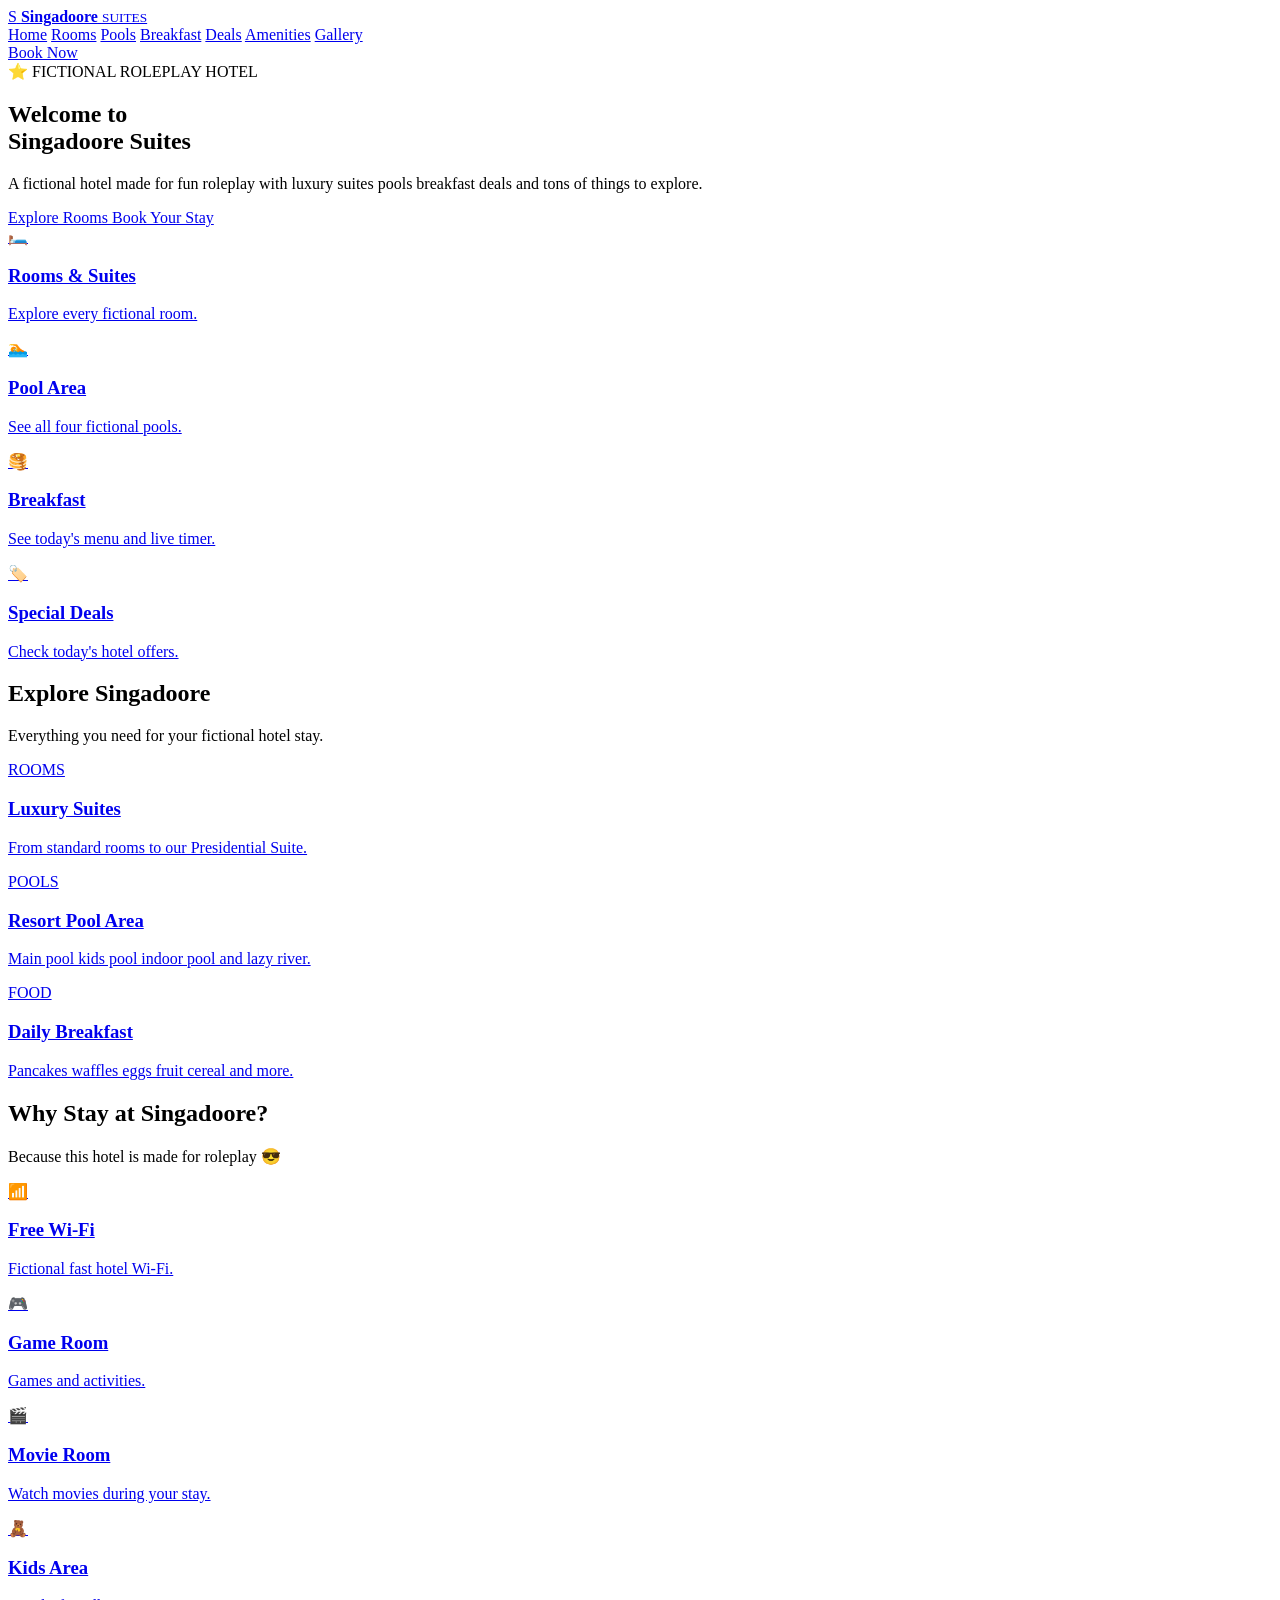
==== commit 69aaf840: "Update index.html" ====
--- a/index.html
+++ b/index.html
@@ -1,927 +1,203 @@
-```html
 <!DOCTYPE html>
 <html lang="en">
 <head>
   <meta charset="UTF-8">
   <meta name="viewport" content="width=device-width, initial-scale=1.0">
-  <meta name="description" content="Singadoore Suites fictional hotel roleplay website">
-  <title>Singadoore Suites</title>
+  <title>Singadoore Suites | Home</title>
   <link rel="stylesheet" href="style.css">
 </head>
 
 <body>
 
-<header class="topbar">
-  <a class="brand" href="#home" onclick="showPage('home')">
-    <div class="brand-logo">S</div>
-    <div>
-      <b>Singadoore</b>
+<header class="navbar">
+
+  <a href="index.html" class="logo">
+    <span class="logo-mark">S</span>
+    <span>
+      <strong>Singadoore</strong>
       <small>SUITES</small>
+    </span>
+  </a>
+
+  <nav>
+    <a href="index.html">Home</a>
+    <a href="rooms.html">Rooms</a>
+    <a href="pools.html">Pools</a>
+    <a href="breakfast.html">Breakfast</a>
+    <a href="deals.html">Deals</a>
+    <a href="amenities.html">Amenities</a>
+    <a href="gallery.html">Gallery</a>
+  </nav>
+
+  <a href="booking.html" class="nav-book">Book Now</a>
+
+</header>
+
+
+<section class="hero hero-hotel">
+
+  <div class="hero-content">
+
+    <span class="badge">⭐ FICTIONAL ROLEPLAY HOTEL</span>
+
+    <h1>Welcome to<br>Singadoore Suites</h1>
+
+    <p>
+      A fictional hotel made for fun roleplay with luxury suites
+      pools breakfast deals and tons of things to explore.
+    </p>
+
+    <div class="hero-buttons">
+
+      <a href="rooms.html" class="btn btn-primary">
+        Explore Rooms
+      </a>
+
+      <a href="booking.html" class="btn btn-white">
+        Book Your Stay
+      </a>
+
     </div>
-  </a>
-
-  <nav class="desktop-nav">
-    <a href="#home" onclick="showPage('home')">Home</a>
-    <a href="#rooms" onclick="showPage('rooms')">Rooms</a>
-    <a href="#deals" onclick="showPage('deals')">Deals</a>
-    <a href="#dining" onclick="showPage('breakfast')">Breakfast</a>
-    <a href="#pools" onclick="showPage('pools')">Pools</a>
-    <a href="#amenities" onclick="showPage('amenities')">Amenities</a>
-  </nav>
-
-  <button class="nav-book" onclick="showPage('booking')">Book Now</button>
-</header>
-
-<div class="mobile-nav">
-  <button onclick="showPage('home')">⌂<span>Home</span></button>
-  <button onclick="showPage('rooms')">🛏️<span>Rooms</span></button>
-  <button onclick="showPage('deals')">🏷️<span>Deals</span></button>
-  <button onclick="showPage('breakfast')">🍳<span>Food</span></button>
-  <button onclick="showPage('more')">☰<span>More</span></button>
-</div>
-
-<div id="notice" class="notice">
-  <span>🏨 This is a fictional roleplay hotel. No real bookings or payments are processed.</span>
-  <button onclick="closeNotice()">×</button>
-</div>
-
-<main>
-
-<!-- HOME -->
-<section id="page-home" class="page active">
-
-  <div class="hero">
-    <div class="hero-content">
-      <div class="hero-badge">WELCOME TO SINGADOORE SUITES</div>
-      <h1>Stay somewhere<br><span>extraordinary.</span></h1>
-      <p>
-        A fictional hotel experience with luxury suites, pools,
-        dining, activities and unforgettable stays.
-      </p>
-
-      <div class="hero-buttons">
-        <button class="yellow-btn" onclick="showPage('booking')">Book Your Stay</button>
-        <button class="light-btn" onclick="showPage('rooms')">Explore Rooms</button>
+
+  </div>
+
+</section>
+
+
+<section class="quick-grid">
+
+  <a href="rooms.html" class="quick-card">
+    <div class="icon">🛏️</div>
+    <h3>Rooms & Suites</h3>
+    <p>Explore every fictional room.</p>
+  </a>
+
+  <a href="pools.html" class="quick-card">
+    <div class="icon">🏊</div>
+    <h3>Pool Area</h3>
+    <p>See all four fictional pools.</p>
+  </a>
+
+  <a href="breakfast.html" class="quick-card">
+    <div class="icon">🥞</div>
+    <h3>Breakfast</h3>
+    <p>See today's menu and live timer.</p>
+  </a>
+
+  <a href="deals.html" class="quick-card">
+    <div class="icon">🏷️</div>
+    <h3>Special Deals</h3>
+    <p>Check today's hotel offers.</p>
+  </a>
+
+</section>
+
+
+<section class="section">
+
+  <div class="section-title">
+    <h2>Explore Singadoore</h2>
+    <p>Everything you need for your fictional hotel stay.</p>
+  </div>
+
+  <div class="cards">
+
+    <a href="rooms.html" class="card">
+
+      <div class="picture picture-suite"></div>
+
+      <div class="card-body">
+        <span class="tag">ROOMS</span>
+        <h3>Luxury Suites</h3>
+        <p>
+          From standard rooms to our Presidential Suite.
+        </p>
       </div>
-    </div>
-  </div>
-
-  <div class="quick-book">
-    <div>
-      <label>CHECK-IN</label>
-      <input type="date" id="homeCheckin">
-    </div>
-
-    <div>
-      <label>CHECK-OUT</label>
-      <input type="date" id="homeCheckout">
-    </div>
-
-    <div>
-      <label>GUESTS</label>
-      <select id="homeGuests">
-        <option>1 Guest</option>
-        <option selected>2 Guests</option>
-        <option>3 Guests</option>
-        <option>4 Guests</option>
-        <option>5 Guests</option>
-        <option>6+ Guests</option>
-      </select>
-    </div>
-
-    <button onclick="quickSearch()">Check Availability</button>
-  </div>
-
-  <section class="content-section">
-    <div class="section-title">
-      <span>THE SINGADOORE EXPERIENCE</span>
-      <h2>Everything you need under one roof.</h2>
-      <p>Explore everything our fictional hotel has to offer.</p>
-    </div>
-
-    <div class="experience-grid">
-
-      <div class="experience-card" onclick="showPage('pools')">
-        <div class="experience-photo pool-photo"></div>
-        <div class="experience-info">
-          <span>POOL & LEISURE</span>
-          <h3>Make a splash</h3>
-          <p>Explore all of our fictional pools and poolside areas.</p>
-          <b>Explore pools →</b>
-        </div>
+
+    </a>
+
+
+    <a href="pools.html" class="card">
+
+      <div class="picture picture-pool"></div>
+
+      <div class="card-body">
+        <span class="tag">POOLS</span>
+        <h3>Resort Pool Area</h3>
+        <p>
+          Main pool kids pool indoor pool and lazy river.
+        </p>
       </div>
 
-      <div class="experience-card" onclick="showPage('breakfast')">
-        <div class="experience-photo food-photo"></div>
-        <div class="experience-info">
-          <span>DINING</span>
-          <h3>Breakfast is waiting</h3>
-          <p>Check today's breakfast menu and opening countdown.</p>
-          <b>View breakfast →</b>
-        </div>
+    </a>
+
+
+    <a href="breakfast.html" class="card">
+
+      <div class="picture picture-breakfast"></div>
+
+      <div class="card-body">
+        <span class="tag">FOOD</span>
+        <h3>Daily Breakfast</h3>
+        <p>
+          Pancakes waffles eggs fruit cereal and more.
+        </p>
       </div>
 
-      <div class="experience-card" onclick="showPage('rooms')">
-        <div class="experience-photo room-photo"></div>
-        <div class="experience-info">
-          <span>ROOMS & SUITES</span>
-          <h3>Find your room</h3>
-          <p>Choose from rooms, family suites and luxury suites.</p>
-          <b>View rooms →</b>
-        </div>
-      </div>
-
-    </div>
-  </section>
-
-  <section class="dark-banner">
-    <div>
-      <span>SINGADOORE SPECIAL</span>
-      <h2>Kids Stay & Swim</h2>
-      <p>Book a qualifying fictional family stay and enjoy pool activities.</p>
-    </div>
-    <button class="yellow-btn" onclick="showPage('deals')">See All Deals</button>
-  </section>
-
-  <section class="content-section">
-    <div class="section-title">
-      <span>WHY STAY WITH US?</span>
-      <h2>More than just a room.</h2>
-    </div>
-
-    <div class="icon-grid">
-      <div onclick="showPage('amenities')">
-        <strong>🏊</strong>
-        <h3>Multiple Pools</h3>
-        <p>Indoor, outdoor, kids and luxury pool areas.</p>
-      </div>
-
-      <div onclick="showPage('breakfast')">
-        <strong>🍳</strong>
-        <h3>Daily Breakfast</h3>
-        <p>A changing fictional breakfast menu every day.</p>
-      </div>
-
-      <div onclick="showPage('activities')">
-        <strong>🎮</strong>
-        <h3>Activities</h3>
-        <p>Games, family activities and hotel entertainment.</p>
-      </div>
-
-      <div onclick="showPage('services')">
-        <strong>🛎️</strong>
-        <h3>Guest Services</h3>
-        <p>Housekeeping, room service and concierge help.</p>
-      </div>
-    </div>
-  </section>
-
-</section>
-
-
-<!-- ROOMS -->
-<section id="page-rooms" class="page">
-
-  <div class="page-header rooms-header">
-    <div>
-      <span>ROOMS & SUITES</span>
-      <h1>Choose your stay.</h1>
-      <p>Every room is fictional and designed for roleplay.</p>
-    </div>
-  </div>
-
-  <section class="content-section">
-
-    <div class="filter-bar">
-      <button class="filter active" onclick="filterRooms('all', this)">All Rooms</button>
-      <button class="filter" onclick="filterRooms('standard', this)">Standard</button>
-      <button class="filter" onclick="filterRooms('family', this)">Family</button>
-      <button class="filter" onclick="filterRooms('luxury', this)">Luxury</button>
-    </div>
-
-    <div class="rooms-grid">
-
-      <article class="room-card-item" data-type="standard">
-        <div class="room-pic room-a"><span>POPULAR</span></div>
-        <div class="room-info">
-          <small>STANDARD</small>
-          <h3>Deluxe King Room</h3>
-          <p>🛏️ 1 King Bed · 👥 2 Guests</p>
-          <p class="muted">City view · Wi-Fi · TV · Mini fridge</p>
-          <div class="room-price">
-            <strong>$149</strong><span>/ night</span>
-            <button onclick="openRoom('Deluxe King Room',149,'1 King Bed','2 Guests')">View Room</button>
-          </div>
-        </div>
-      </article>
-
-      <article class="room-card-item" data-type="standard">
-        <div class="room-pic room-b"></div>
-        <div class="room-info">
-          <small>STANDARD</small>
-          <h3>Deluxe Double Room</h3>
-          <p>🛏️ 2 Double Beds · 👥 4 Guests</p>
-          <p class="muted">City view · Wi-Fi · TV · Mini fridge</p>
-          <div class="room-price">
-            <strong>$169</strong><span>/ night</span>
-            <button onclick="openRoom('Deluxe Double Room',169,'2 Double Beds','4 Guests')">View Room</button>
-          </div>
-        </div>
-      </article>
-
-      <article class="room-card-item" data-type="family">
-        <div class="room-pic room-c"><span>FAMILY</span></div>
-        <div class="room-info">
-          <small>FAMILY</small>
-          <h3>Family Suite</h3>
-          <p>🛏️ 2 Queen Beds · 👥 5 Guests</p>
-          <p class="muted">Pool view · Living area · Wi-Fi · TV</p>
-          <div class="room-price">
-            <strong>$219</strong><span>/ night</span>
-            <button onclick="openRoom('Family Suite',219,'2 Queen Beds','5 Guests')">View Room</button>
-          </div>
-        </div>
-      </article>
-
-      <article class="room-card-item" data-type="family">
-        <div class="room-pic room-d"></div>
-        <div class="room-info">
-          <small>FAMILY</small>
-          <h3>Poolside Family Room</h3>
-          <p>🛏️ 2 Queen Beds · 👥 5 Guests</p>
-          <p class="muted">Pool access · Family area · Wi-Fi</p>
-          <div class="room-price">
-            <strong>$249</strong><span>/ night</span>
-            <button onclick="openRoom('Poolside Family Room',249,'2 Queen Beds','5 Guests')">View Room</button>
-          </div>
-        </div>
-      </article>
-
-      <article class="room-card-item" data-type="family">
-        <div class="room-pic room-e"></div>
-        <div class="room-info">
-          <small>FAMILY</small>
-          <h3>Kids Adventure Suite</h3>
-          <p>🛏️ 2 Beds + Sofa · 👥 6 Guests</p>
-          <p class="muted">Game corner · Pool view · Family lounge</p>
-          <div class="room-price">
-            <strong>$279</strong><span>/ night</span>
-            <button onclick="openRoom('Kids Adventure Suite',279,'2 Beds + Sofa','6 Guests')">View Room</button>
-          </div>
-        </div>
-      </article>
-
-      <article class="room-card-item" data-type="luxury">
-        <div class="room-pic room-f"><span>LUXURY</span></div>
-        <div class="room-info">
-          <small>LUXURY</small>
-          <h3>Singadoore Grand Suite</h3>
-          <p>🛏️ King + Sofa · 👥 4 Guests</p>
-          <p class="muted">Living room · Balcony · Premium view</p>
-          <div class="room-price">
-            <strong>$399</strong><span>/ night</span>
-            <button onclick="openRoom('Singadoore Grand Suite',399,'King + Sofa','4 Guests')">View Room</button>
-          </div>
-        </div>
-      </article>
-
-      <article class="room-card-item" data-type="luxury">
-        <div class="room-pic room-g"></div>
-        <div class="room-info">
-          <small>LUXURY</small>
-          <h3>Executive Suite</h3>
-          <p>🛏️ King Bed · 👥 3 Guests</p>
-          <p class="muted">Work area · Lounge · Balcony · Premium view</p>
-          <div class="room-price">
-            <strong>$349</strong><span>/ night</span>
-            <button onclick="openRoom('Executive Suite',349,'King Bed','3 Guests')">View Room</button>
-          </div>
-        </div>
-      </article>
-
-      <article class="room-card-item" data-type="luxury">
-        <div class="room-pic room-h"></div>
-        <div class="room-info">
-          <small>LUXURY</small>
-          <h3>Presidential Suite</h3>
-          <p>🛏️ King Bed · 👥 4 Guests</p>
-          <p class="muted">Dining room · Living room · Balcony · VIP lounge</p>
-          <div class="room-price">
-            <strong>$599</strong><span>/ night</span>
-            <button onclick="openRoom('Presidential Suite',599,'King Bed','4 Guests')">View Room</button>
-          </div>
-        </div>
-      </article>
-
-    </div>
-  </section>
-</section>
-
-
-<!-- POOLS -->
-<section id="page-pools" class="page">
-
-  <div class="page-header pool-header">
-    <div>
-      <span>POOL & LEISURE</span>
-      <h1>Make a splash.</h1>
-      <p>Explore every fictional pool at Singadoore Suites.</p>
-    </div>
-  </div>
-
-  <section class="content-section">
-
-    <div class="live-status">
-      <div>
-        <span>POOL STATUS</span>
-        <strong id="poolStatus">Checking...</strong>
-      </div>
-      <div>
-        <span>POOL HOURS</span>
-        <strong>8:00 AM – 10:00 PM</strong>
-      </div>
-      <div>
-        <span>GUEST ACCESS</span>
-        <strong>All Hotel Guests</strong>
-      </div>
-    </div>
-
-    <div class="pool-grid">
-
-      <div class="pool-card" onclick="openPool('Main Resort Pool')">
-        <div class="pool-pic pool-main"></div>
-        <div>
-          <span>OUTDOOR</span>
-          <h2>Main Resort Pool</h2>
-          <p>Our largest pool with lounge chairs and a poolside area.</p>
-          <b>Explore pool →</b>
-        </div>
-      </div>
-
-      <div class="pool-card" onclick="openPool('Kids Splash Pool')">
-        <div class="pool-pic pool-kids"></div>
-        <div>
-          <span>FAMILY</span>
-          <h2>Kids Splash Pool</h2>
-          <p>A shallow fictional pool area designed for younger guests.</p>
-          <b>Explore pool →</b>
-        </div>
-      </div>
-
-      <div class="pool-card" onclick="openPool('Indoor Pool')">
-        <div class="pool-pic pool-indoor"></div>
-        <div>
-          <span>INDOOR</span>
-          <h2>Indoor Pool</h2>
-          <p>Enjoy swimming indoors regardless of the weather.</p>
-          <b>Explore pool →</b>
-        </div>
-      </div>
-
-      <div class="pool-card" onclick="openPool('Infinity Pool')">
-        <div class="pool-pic pool-infinity"></div>
-        <div>
-          <span>LUXURY</span>
-          <h2>Infinity Pool</h2>
-          <p>A premium rooftop pool with a fictional skyline view.</p>
-          <b>Explore pool →</b>
-        </div>
-      </div>
-
-    </div>
-  </section>
-</section>
-
-
-<!-- BREAKFAST -->
-<section id="page-breakfast" class="page">
-
-  <div class="page-header food-header">
-    <div>
-      <span>SINGADOORE DINING</span>
-      <h1>Good mornings start here.</h1>
-      <p>Today's fictional breakfast menu updates automatically.</p>
-    </div>
-  </div>
-
-  <section class="content-section">
-
-    <div class="breakfast-live">
-
-      <div>
-        <span>TODAY'S BREAKFAST</span>
-        <h2 id="todayName">Loading...</h2>
-        <p id="todayDate"></p>
-      </div>
-
-      <div class="countdown">
-        <small id="timerLabel">BREAKFAST STATUS</small>
-        <strong id="breakfastTimer">00:00:00</strong>
-        <span id="breakfastStatus">Loading...</span>
-      </div>
-
-    </div>
-
-    <div class="menu-tabs">
-      <button class="menu-tab active" onclick="showMenu('hot',this)">🔥 Hot Food</button>
-      <button class="menu-tab" onclick="showMenu('cold',this)">🍓 Fresh</button>
-      <button class="menu-tab" onclick="showMenu('kids',this)">🧒 Kids</button>
-      <button class="menu-tab" onclick="showMenu('drinks',this)">🥤 Drinks</button>
-    </div>
-
-    <div id="menu-hot" class="menu-panel active">
-      <div class="food-item"><span>🥞</span><div><b>Buttermilk Pancakes</b><p>Served with syrup and fruit.</p></div></div>
-      <div class="food-item"><span>🧇</span><div><b>Belgian Waffles</b><p>Warm waffles with toppings.</p></div></div>
-      <div class="food-item"><span>🍳</span><div><b>Scrambled Eggs</b><p>Freshly prepared every morning.</p></div></div>
-      <div class="food-item"><span>🥓</span><div><b>Crispy Bacon</b><p>Classic breakfast favorite.</p></div></div>
-      <div class="food-item"><span>🌭</span><div><b>Breakfast Sausage</b><p>Seasoned breakfast sausage.</p></div></div>
-      <div class="food-item"><span>🥔</span><div><b>Hash Browns</b><p>Crispy golden potatoes.</p></div></div>
-      <div class="food-item"><span>🍞</span><div><b>French Toast</b><p>Warm cinnamon French toast.</p></div></div>
-      <div class="food-item"><span>🥣</span><div><b>Oatmeal</b><p>Warm oatmeal with toppings.</p></div></div>
-    </div>
-
-    <div id="menu-cold" class="menu-panel">
-      <div class="food-item"><span>🍓</span><div><b>Fresh Fruit</b><p>Seasonal melon, berries and grapes.</p></div></div>
-      <div class="food-item"><span>🥛</span><div><b>Greek Yogurt</b><p>Yogurt with granola and fruit.</p></div></div>
-      <div class="food-item"><span>🥣</span><div><b>Breakfast Cereal</b><p>Several fictional cereal choices.</p></div></div>
-      <div class="food-item"><span>🥐</span><div><b>Fresh Pastries</b><p>Croissants, muffins and danishes.</p></div></div>
-      <div class="food-item"><span>🍞</span><div><b>Toast Station</b><p>Toast with butter, jam and spreads.</p></div></div>
-      <div class="food-item"><span>🍎</span><div><b>Whole Fruit</b><p>Apples, bananas and oranges.</p></div></div>
-    </div>
-
-    <div id="menu-kids" class="menu-panel">
-      <div class="food-item"><span>🥞</span><div><b>Mini Pancakes</b><p>Small pancakes made for kids.</p></div></div>
-      <div class="food-item"><span>🧇</span><div><b>Mini Waffles</b><p>Waffles with fun toppings.</p></div></div>
-      <div class="food-item"><span>🍳</span><div><b>Eggs</b><p>Simple scrambled eggs.</p></div></div>
-      <div class="food-item"><span>🍓</span><div><b>Fruit Cup</b><p>A colorful mix of fruit.</p></div></div>
-      <div class="food-item"><span>🥣</span><div><b>Cereal Bar</b><p>Choose your favorite cereal.</p></div></div>
-      <div class="food-item"><span>🍫</span><div><b>Hot Chocolate</b><p>Warm chocolate drink.</p></div></div>
-    </div>
-
-    <div id="menu-drinks" class="menu-panel">
-      <div class="food-item"><span>🍊</span><div><b>Orange Juice</b><p>Fresh fictional breakfast juice.</p></div></div>
-      <div class="food-item"><span>🍎</span><div><b>Apple Juice</b><p>Cold apple juice.</p></div></div>
-      <div class="food-item"><span>🥛</span><div><b>Milk</b><p>Cold milk.</p></div></div>
-      <div class="food-item"><span>☕</span><div><b>Coffee</b><p>Fresh brewed coffee for adults.</p></div></div>
-      <div class="food-item"><span>🍫</span><div><b>Hot Chocolate</b><p>Warm chocolate drink.</p></div></div>
-      <div class="food-item"><span>💧</span><div><b>Water</b><p>Cold bottled water.</p></div></div>
-    </div>
-
-    <div class="dining-buttons">
-      <button onclick="showPage('restaurant')">View Restaurant</button>
-      <button onclick="showPage('roomservice')">Order Room Service</button>
-    </div>
-
-  </section>
-</section>
-
-
-<!-- DEALS -->
-<section id="page-deals" class="page">
-
-  <div class="page-header deals-header">
-    <div>
-      <span>SPECIAL OFFERS</span>
-      <h1>Stay more. Save more.</h1>
-      <p>Fictional packages for your roleplay vacation.</p>
-    </div>
-  </div>
-
-  <section class="content-section">
-    <div class="deals-grid">
-
-      <div class="big-deal">
-        <div class="deal-pic deal-one"></div>
-        <div class="deal-text">
-          <span>FAMILY FAVORITE</span>
-          <h2>Kids Stay & Swim</h2>
-          <p>Family room + pool access + fictional kids activities.</p>
-          <strong>20% OFF</strong>
-          <button onclick="claimDeal('Kids Stay & Swim')">Claim Deal</button>
-        </div>
-      </div>
-
-      <div class="big-deal">
-        <div class="deal-pic deal-two"></div>
-        <div class="deal-text">
-          <span>BREAKFAST</span>
-          <h2>Breakfast Included</h2>
-          <p>Enjoy fictional daily breakfast with your stay.</p>
-          <strong>FREE BREAKFAST</strong>
-          <button onclick="claimDeal('Breakfast Included')">Claim Deal</button>
-        </div>
-      </div>
-
-      <div class="big-deal">
-        <div class="deal-pic deal-three"></div>
-        <div class="deal-text">
-          <span>LUXURY</span>
-          <h2>Suite Upgrade</h2>
-          <p>Upgrade your fictional reservation to a luxury suite.</p>
-          <strong>UPGRADE OFFER</strong>
-          <button onclick="claimDeal('Suite Upgrade')">Claim Deal</button>
-        </div>
-      </div>
-
-      <div class="big-deal">
-        <div class="deal-pic deal-four"></div>
-        <div class="deal-text">
-          <span>WEEKEND</span>
-          <h2>Weekend Escape</h2>
-          <p>Stay two fictional nights and receive a special rate.</p>
-          <strong>SAVE 15%</strong>
-          <button onclick="claimDeal('Weekend Escape')">Claim Deal</button>
-        </div>
-      </div>
-
-    </div>
-  </section>
-</section>
-
-
-<!-- AMENITIES -->
-<section id="page-amenities" class="page">
-
-  <div class="page-header amenities-header">
-    <div>
-      <span>HOTEL AMENITIES</span>
-      <h1>Everything you need.</h1>
-      <p>Explore our fictional hotel facilities.</p>
-    </div>
-  </div>
-
-  <section class="content-section">
-    <div class="amenities-large">
-
-      <div onclick="showPage('pools')"><span>🏊</span><h3>Swimming Pools</h3><p>Four fictional pool areas.</p></div>
-      <div onclick="showPage('gym')"><span>🏋️</span><h3>Fitness Center</h3><p>Full fictional fitness facility.</p></div>
-      <div onclick="showPage('activities')"><span>🎮</span><h3>Game Room</h3><p>Games and activities for guests.</p></div>
-      <div onclick="showPage('restaurant')"><span>🍽️</span><h3>Restaurant</h3><p>Breakfast and dinner.</p></div>
-      <div onclick="showPage('services')"><span>🛎️</span><h3>Front Desk</h3><p>24-hour fictional guest service.</p></div>
-      <div onclick="showPage('services')"><span>🧹</span><h3>Housekeeping</h3><p>Request room cleaning.</p></div>
-      <div onclick="showPage('parking')"><span>🚗</span><h3>Parking</h3><p>Guest parking information.</p></div>
-      <div onclick="showPage('services')"><span>🧺</span><h3>Laundry</h3><p>Guest laundry service.</p></div>
-      <div onclick="showPage('services')"><span>🎁</span><h3>Gift Shop</h3><p>Fictional hotel souvenirs.</p></div>
-      <div onclick="showPage('attractions')"><span>📍</span><h3>Nearby Attractions</h3><p>Things to do around the hotel.</p></div>
-      <div onclick="showPage('restaurant')"><span>🛎️</span><h3>Room Service</h3><p>Order fictional food to your room.</p></div>
-      <div onclick="showPage('wifi')"><span>📶</span><h3>Free Wi-Fi</h3><p>Available throughout the hotel.</p></div>
-
-    </div>
-  </section>
-</section>
-
-
-<!-- BOOKING -->
-<section id="page-booking" class="page">
-
-  <div class="page-header booking-header">
-    <div>
-      <span>RESERVATIONS</span>
-      <h1>Book your stay.</h1>
-      <p>All reservations are fictional roleplay reservations.</p>
-    </div>
-  </div>
-
-  <section class="content-section">
-
-    <div class="booking-form">
-
-      <div class="form-step">
-        <span>01</span>
-        <div>
-          <h3>Your dates</h3>
-          <div class="two-inputs">
-            <input type="date" id="bookCheckin">
-            <input type="date" id="bookCheckout">
-          </div>
-        </div>
-      </div>
-
-      <div class="form-step">
-        <span>02</span>
-        <div>
-          <h3>Guests</h3>
-          <select id="bookGuests">
-            <option>1 Guest</option>
-            <option selected>2 Guests</option>
-            <option>3 Guests</option>
-            <option>4 Guests</option>
-            <option>5 Guests</option>
-            <option>6 Guests</option>
-          </select>
-        </div>
-      </div>
-
-      <div class="form-step">
-        <span>03</span>
-        <div>
-          <h3>Choose a room</h3>
-          <select id="bookRoom">
-            <option value="149">Deluxe King Room — $149</option>
-            <option value="169">Deluxe Double Room — $169</option>
-            <option value="219">Family Suite — $219</option>
-            <option value="249">Poolside Family Room — $249</option>
-            <option value="279">Kids Adventure Suite — $279</option>
-            <option value="349">Executive Suite — $349</option>
-            <option value="399">Singadoore Grand Suite — $399</option>
-            <option value="599">Presidential Suite — $599</option>
-          </select>
-        </div>
-      </div>
-
-      <div class="form-step">
-        <span>04</span>
-        <div>
-          <h3>Guest information</h3>
-          <input type="text" id="guestName" placeholder="Guest name">
-          <input type="email" id="guestEmail" placeholder="Email for fictional confirmation">
-        </div>
-      </div>
-
-      <div class="form-step">
-        <span>05</span>
-        <div>
-          <h3>Extras</h3>
-          <label class="check-option">
-            <input type="checkbox" id="addBreakfast">
-            Add daily breakfast
-          </label>
-          <label class="check-option">
-            <input type="checkbox" id="poolPackage">
-            Add pool activity package
-          </label>
-        </div>
-      </div>
-
-      <button class="big-confirm" onclick="makeBooking()">
-        Confirm Fictional Reservation
-      </button>
-
-    </div>
-
-  </section>
-</section>
-
-
-<!-- MORE PAGE -->
-<section id="page-more" class="page">
-  <div class="page-header">
-    <div>
-      <span>SINGADOORE SUITES</span>
-      <h1>More hotel services.</h1>
-    </div>
-  </div>
-
-  <section class="content-section">
-    <div class="more-grid">
-      <button onclick="showPage('gallery')">📸 Gallery</button>
-      <button onclick="showPage('restaurant')">🍽️ Restaurant</button>
-      <button onclick="showPage('roomservice')">🛎️ Room Service</button>
-      <button onclick="showPage('activities')">🎮 Activities</button>
-      <button onclick="showPage('gym')">🏋️ Fitness Center</button>
-      <button onclick="showPage('parking')">🚗 Parking</button>
-      <button onclick="showPage('attractions')">📍 Attractions</button>
-      <button onclick="showPage('services')">🧹 Guest Services</button>
-      <button onclick="showPage('faq')">❓ FAQ</button>
-      <button onclick="showPage('contact')">📞 Contact</button>
-      <button onclick="showPage('lookup')">🔎 Find Reservation</button>
-      <button onclick="showPage('staff')">🔐 Staff Portal</button>
-    </div>
-  </section>
-</section>
-
-
-<!-- GENERIC INFORMATION PAGES -->
-<section id="page-gallery" class="page simple-page">
-  <div class="page-header"><div><span>PHOTO GALLERY</span><h1>See Singadoore Suites.</h1></div></div>
-  <section class="content-section">
-    <div class="gallery-grid">
-      <div class="gallery-photo g1" onclick="imageMessage('Hotel Exterior')"><b>Hotel Exterior</b></div>
-      <div class="gallery-photo g2" onclick="imageMessage('Main Pool')"><b>Main Pool</b></div>
-      <div class="gallery-photo g3" onclick="imageMessage('Luxury Suite')"><b>Luxury Suite</b></div>
-      <div class="gallery-photo g4" onclick="imageMessage('Breakfast')"><b>Breakfast</b></div>
-      <div class="gallery-photo g5" onclick="imageMessage('Hotel Lobby')"><b>Lobby</b></div>
-      <div class="gallery-photo g6" onclick="imageMessage('Family Area')"><b>Family Area</b></div>
-    </div>
-  </section>
-</section>
-
-<section id="page-restaurant" class="page simple-page">
-  <div class="page-header restaurant-header"><div><span>DINING</span><h1>Singadoore Restaurant.</h1><p>Fictional restaurant menu.</p></div></div>
-  <section class="content-section">
-    <div class="simple-menu">
-      <div><b>🍔 Classic Burger</b><span>$16</span></div>
-      <div><b>🍕 Cheese Pizza</b><span>$18</span></div>
-      <div><b>🍝 Pasta Alfredo</b><span>$19</span></div>
-      <div><b>🥗 Garden Salad</b><span>$12</span></div>
-      <div><b>🍗 Grilled Chicken</b><span>$22</span></div>
-      <div><b>🥪 Club Sandwich</b><span>$15</span></div>
-      <div><b>🍰 Chocolate Cake</b><span>$9</span></div>
-      <div><b>🍦 Ice Cream</b><span>$7</span></div>
-    </div>
-  </section>
-</section>
-
-<section id="page-roomservice" class="page simple-page">
-  <div class="page-header"><div><span>GUEST SERVICES</span><h1>Room service.</h1><p>Fictional room service ordering.</p></div></div>
-  <section class="content-section">
-    <div class="service-box">
-      <h2>Order to your room</h2>
-      <select id="serviceRoom"><option>Choose your room</option><option>101</option><option>205</option><option>310</option><option>405</option><option>501</option></select>
-      <select id="serviceFood"><option>Choose an item</option><option>Classic Burger</option><option>Cheese Pizza</option><option>Chicken Pasta</option><option>Breakfast Basket</option><option>Kids Meal</option></select>
-      <button onclick="orderService()">Place Fictional Order</button>
-    </div>
-  </section>
-</section>
-
-<section id="page-activities" class="page simple-page">
-  <div class="page-header"><div><span>THINGS TO DO</span><h1>Hotel activities.</h1></div></div>
-  <section class="content-section">
-    <div class="activity-grid">
-      <div><span>🎮</span><h3>Game Room</h3><p>Arcade games and family activities.</p></div>
-      <div><span>🎬</span><h3>Movie Nights</h3><p>Fictional movies in the hotel lounge.</p></div>
-      <div><span>🎨</span><h3>Kids Crafts</h3><p>Creative activities for younger guests.</p></div>
-      <div><span>🏊</span><h3>Pool Games</h3><p>Poolside games throughout the day.</p></div>
-      <div><span>🎵</span><h3>Live Music</h3><p>Evening entertainment in the lounge.</p></div>
-      <div><span>🧩</span><h3>Family Challenge</h3><p>Fun fictional hotel challenges.</p></div>
-    </div>
-  </section>
-</section>
-
-<section id="page-gym" class="page simple-page">
-  <div class="page-header"><div><span>WELLNESS</span><h1>Fitness center.</h1></div></div>
-  <section class="content-section">
-    <div class="service-box">
-      <h2>Singadoore Fitness</h2>
-      <p>Open daily from 5:00 AM to 11:00 PM.</p>
-      <p>🏃 Cardio machines · 🏋️ Strength equipment · 🧘 Stretching area</p>
-      <button onclick="showToast('Fitness center information opened!')">View Fitness Info</button>
-    </div>
-  </section>
-</section>
-
-<section id="page-parking" class="page simple-page">
-  <div class="page-header"><div><span>ARRIVING BY CAR</span><h1>Parking.</h1></div></div>
-  <section class="content-section">
-    <div class="service-box">
-      <h2>Guest Parking</h2>
-      <p>Fictional guest parking is available 24 hours a day.</p>
-      <p>🚗 Self parking</p>
-      <p>🚌 Bus parking</p>
-      <p>♿ Accessible parking</p>
-    </div>
-  </section>
-</section>
-
-<section id="page-attractions" class="page simple-page">
-  <div class="page-header"><div><span>EXPLORE</span><h1>Nearby attractions.</h1></div></div>
-  <section class="content-section">
-    <div class="activity-grid">
-      <div><span>🎡</span><h3>Singadoore Adventure Park</h3><p>Fictional amusement park 10 minutes away.</p></div>
-      <div><span>🛍️</span><h3>Grand Shopping Center</h3><p>Fictional shopping destination.</p></div>
-      <div><span>🌳</span><h3>City Gardens</h3><p>A fictional outdoor attraction.</p></div>
-      <div><span>🎥</span><h3>Movie Theater</h3><p>Fictional cinema nearby.</p></div>
-    </div>
-  </section>
-</section>
-
-<section id="page-services" class="page simple-page">
-  <div class="page-header"><div><span>GUEST SERVICES</span><h1>How can we help?</h1></div></div>
-  <section class="content-section">
-    <div class="service-box">
-      <select id="serviceType">
-        <option>Housekeeping request</option>
-        <option>Extra towels</option>
-        <option>Maintenance request</option>
-        <option>Wake-up call</option>
-        <option>Concierge request</option>
-      </select>
-      <input id="serviceRoomNumber" placeholder="Room number">
-      <button onclick="sendServiceRequest()">Send Fictional Request</button>
-    </div>
-  </section>
-</section>
-
-<section id="page-wifi" class="page simple-page">
-  <div class="page-header"><div><span>CONNECTIVITY</span><h1>Free Wi-Fi.</h1></div></div>
-  <section class="content-section">
-    <div class="service-box">
-      <h2>Singadoore Guest Wi-Fi</h2>
-      <p>Network: <b>Singadoore-Guest</b></p>
-      <p>Password: <b>ROLEPLAY2026</b></p>
-      <small>Fictional network information for roleplay.</small>
-    </div>
-  </section>
-</section>
-
-<section id="page-faq" class="page simple-page">
-  <div class="page-header"><div><span>HELP CENTER</span><h1>Frequently asked questions.</h1></div></div>
-  <section class="content-section faq-list">
-    <details><summary>Is Singadoore Suites real?</summary><p>No. It is a fictional hotel roleplay website.</p></details>
-    <details><summary>Are the prices real?</summary><p>No. All prices are fictional.</p></details>
-    <details><summary>Can I make a real reservation?</summary><p>No. The booking system is only for roleplay.</p></details>
-    <details><summary>Does the website take real payments?</summary><p>No. No real payment information is collected.</p></details>
-    <details><summary>Does the breakfast timer use real time?</summary><p>Yes. The countdown uses the visitor's current computer time.</p></details>
-  </section>
-</section>
-
-<section id="page-contact" class="page simple-page">
-  <div class="page-header"><div><span>CONTACT</span><h1>Singadoore front desk.</h1></div></div>
-  <section class="content-section">
-    <div class="contact-grid">
-      <div><span>📞</span><h3>Front Desk</h3><p>(555) 010-SING</p></div>
-      <div><span>📧</span><h3>Email</h3><p>hello@singadoore.example</p></div>
-      <div><span>🕐</span><h3>Hours</h3><p>24 hours</p></div>
-    </div>
-  </section>
-</section>
-
-<section id="page-lookup" class="page simple-page">
-  <div class="page-header"><div><span>RESERVATIONS</span><h1>Find your reservation.</h1></div></div>
-  <section class="content-section">
-    <div class="service-box">
-      <input id="lookupNumber" placeholder="Enter fictional booking number">
-      <button onclick="lookupBooking()">Find Reservation</button>
-      <div id="lookupResult"></div>
-    </div>
-  </section>
-</section>
-
-<section id="page-staff" class="page simple-page">
-  <div class="page-header"><div><span>STAFF PORTAL</span><h1>Hotel dashboard.</h1><p>Fictional roleplay management system.</p></div></div>
-  <section class="content-section">
-    <div class="staff-grid">
-      <div><span>🛏️</span><b>124</b><small>Total Rooms</small></div>
-      <div><span>🟢</span><b>87</b><small>Available</small></div>
-      <div><span>🔴</span><b>37</b><small>Occupied</small></div>
-      <div><span>🧹</span><b>12</b><small>Cleaning</small></div>
-      <div><span>📅</span><b id="staffBookings">0</b><small>Today's Bookings</small></div>
-      <div><span>🍳</span><b id="breakfastGuests">0</b><small>Breakfast Guests</small></div>
-    </div>
-    <p class="staff-note">This dashboard is fictional and does not manage a real hotel.</p>
-  </section>
-</section>
-
-</main>
-
-<footer>
-  <div class="footer-brand">
-    <div class="brand-logo">S</div>
-    <div><b>Singadoore Suites</b><small>FICTIONAL ROLEPLAY HOTEL</small></div>
-  </div>
-
-  <div class="footer-links">
-    <button onclick="showPage('home')">Home</button>
-    <button onclick="showPage('rooms')">Rooms</button>
-    <button onclick="showPage('deals')">Deals</button>
-    <button onclick="showPage('pools')">Pools</button>
-    <button onclick="showPage('breakfast')">Breakfast</button>
-    <button onclick="showPage('faq')">FAQ</button>
-  </div>
-
-  <p>© 2026 Singadoore Suites · Fictional roleplay website</p>
-</footer>
-
-<!-- ROOM MODAL -->
-<div id="roomModal" class="modal">
-  <div class="modal-box room-modal">
-    <button class="modal-close" onclick="closeModal()">×</button>
-    <div id="modalRoomImage" class="modal-room-image"></div>
-    <div class="modal-content">
-      <small id="modalRoomType">ROOM</small>
-      <h2 id="modalRoomName">Room</h2>
-      <p id="modalRoomDetails"></p>
-      <p>✓ Free Wi-Fi<br>✓ TV<br>✓ Daily housekeeping<br>✓ Guest amenities<br>✓ Fictional hotel service</p>
-      <button id="modalBookButton" class="yellow-btn">Book This Room</button>
-    </div>
-  </div>
-</div>
-
-<!-- POOL MODAL -->
-<div id="poolModal" class="modal">
-  <div class="modal-box">
-    <button class="modal-close" onclick="closePoolModal()">×</button>
-    <div class="big-icon">🏊</div>
-    <h2 id="poolModalName">Pool</h2>
-    <p id="poolModalText"></p>
-    <button class="yellow-btn" onclick="closePoolModal();showPage('booking')">Book a Stay</button>
-  </div>
-</div>
-
-<!-- BOOKING SUCCESS -->
-<div id="successModal" class="modal">
-  <div class="modal-box success-box">
-    <div class="success-icon">✓</div>
-    <h2>Booking Confirmed!</h2>
-    <p>Your fictional reservation has been created.</p>
-    <div id="confirmationDetails" class="confirmation"></div>
-    <button class="yellow-btn" onclick="closeSuccess()">Done</button>
-  </div>
-</div>
-
-<div id="toast"></div>
+    </a>
+
+  </div>
+
+</section>
+
+
+<section class="dark-section">
+
+  <div class="section-title light">
+
+    <h2>Why Stay at Singadoore?</h2>
+
+    <p>
+      Because this hotel is made for roleplay 😎
+    </p>
+
+  </div>
+
+
+  <div class="amenity-grid">
+
+    <a href="amenities.html" class="amenity dark-card">
+      <div class="amenity-icon">📶</div>
+      <h3>Free Wi-Fi</h3>
+      <p>Fictional fast hotel Wi-Fi.</p>
+    </a>
+
+    <a href="amenities.html" class="amenity dark-card">
+      <div class="amenity-icon">🎮</div>
+      <h3>Game Room</h3>
+      <p>Games and activities.</p>
+    </a>
+
+    <a href="amenities.html" class="amenity dark-card">
+      <div class="amenity-icon">🎬</div>
+      <h3>Movie Room</h3>
+      <p>Watch movies during your stay.</p>
+    </a>
+
+    <a href="amenities.html" class="amenity dark-card">
+      <div class="amenity-icon">🧸</div>
+      <h3>Kids Area</h3>
+      <p>Family-friendly activities.</p>
+    </a>
+
+  </div>
+
+</section>
+
+
+<footer></footer>
 
 <script src="script.js"></script>
+
 </body>
 </html>
-```
